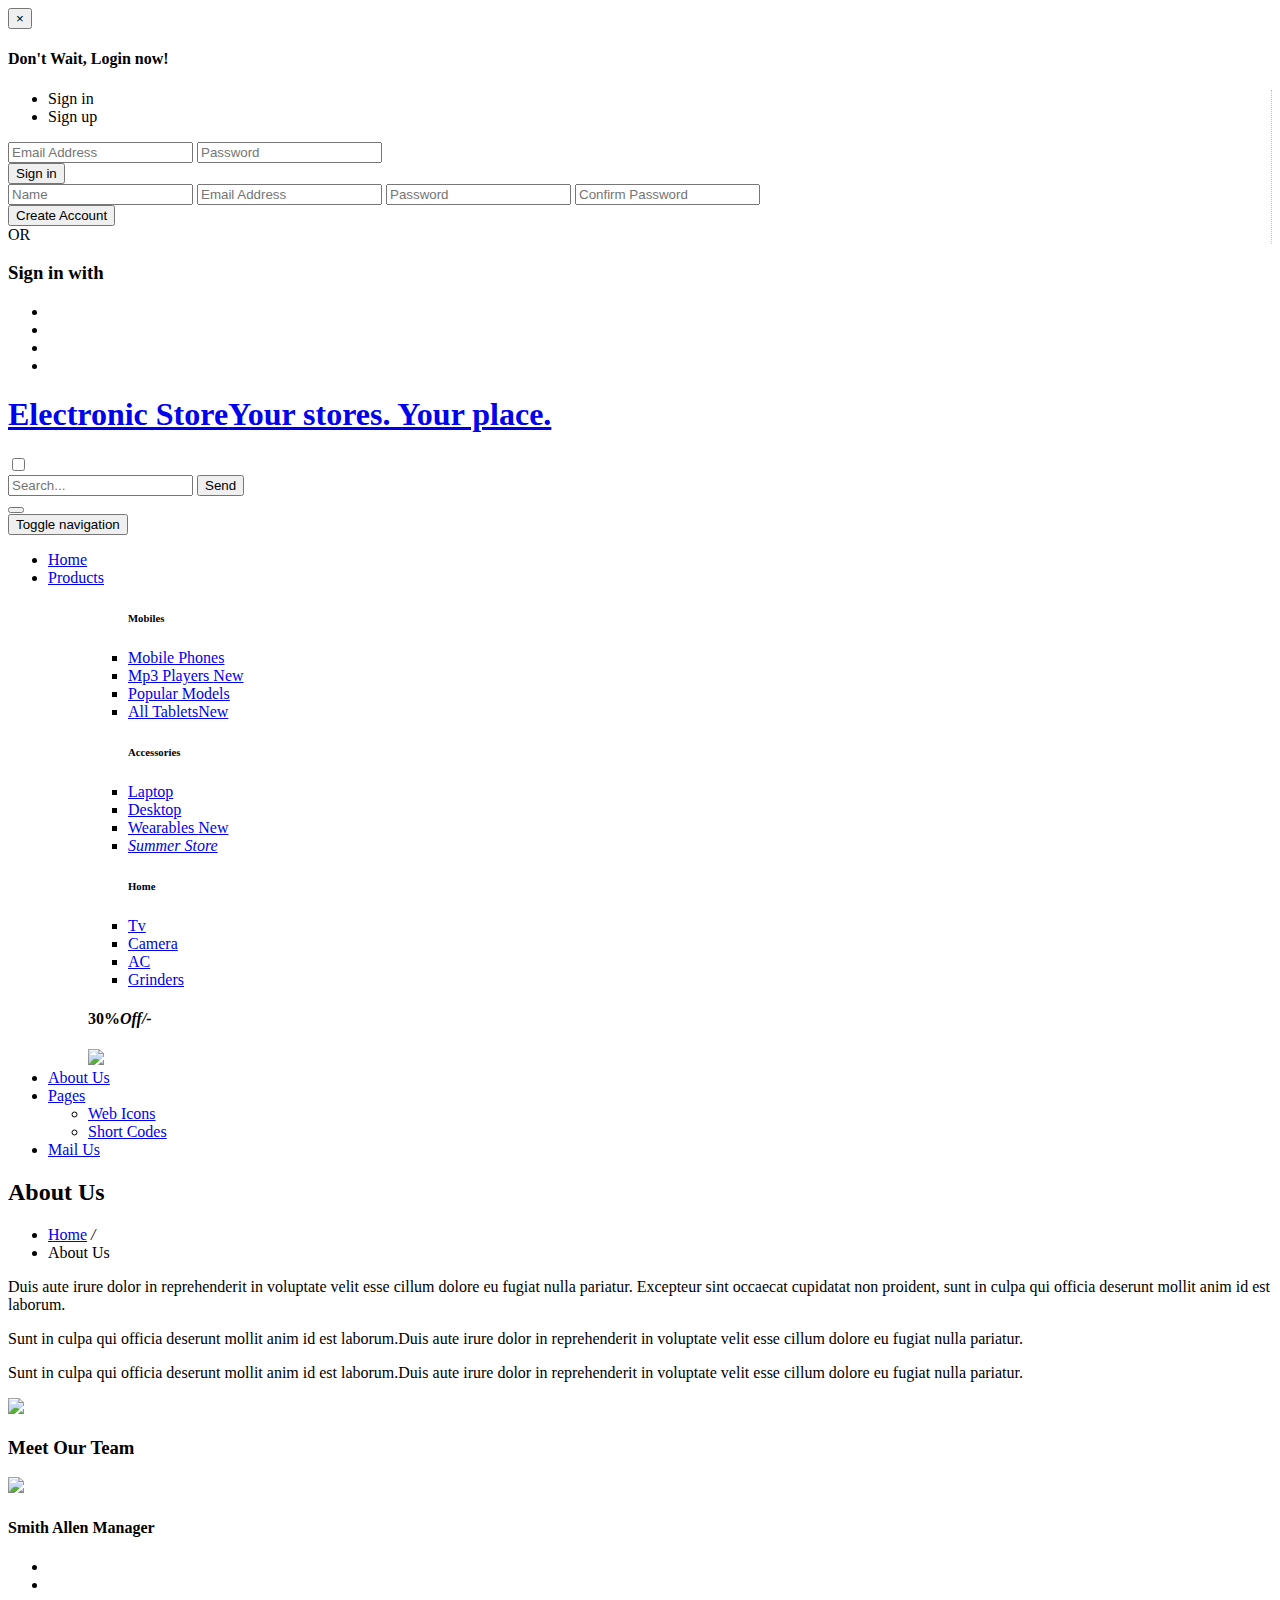
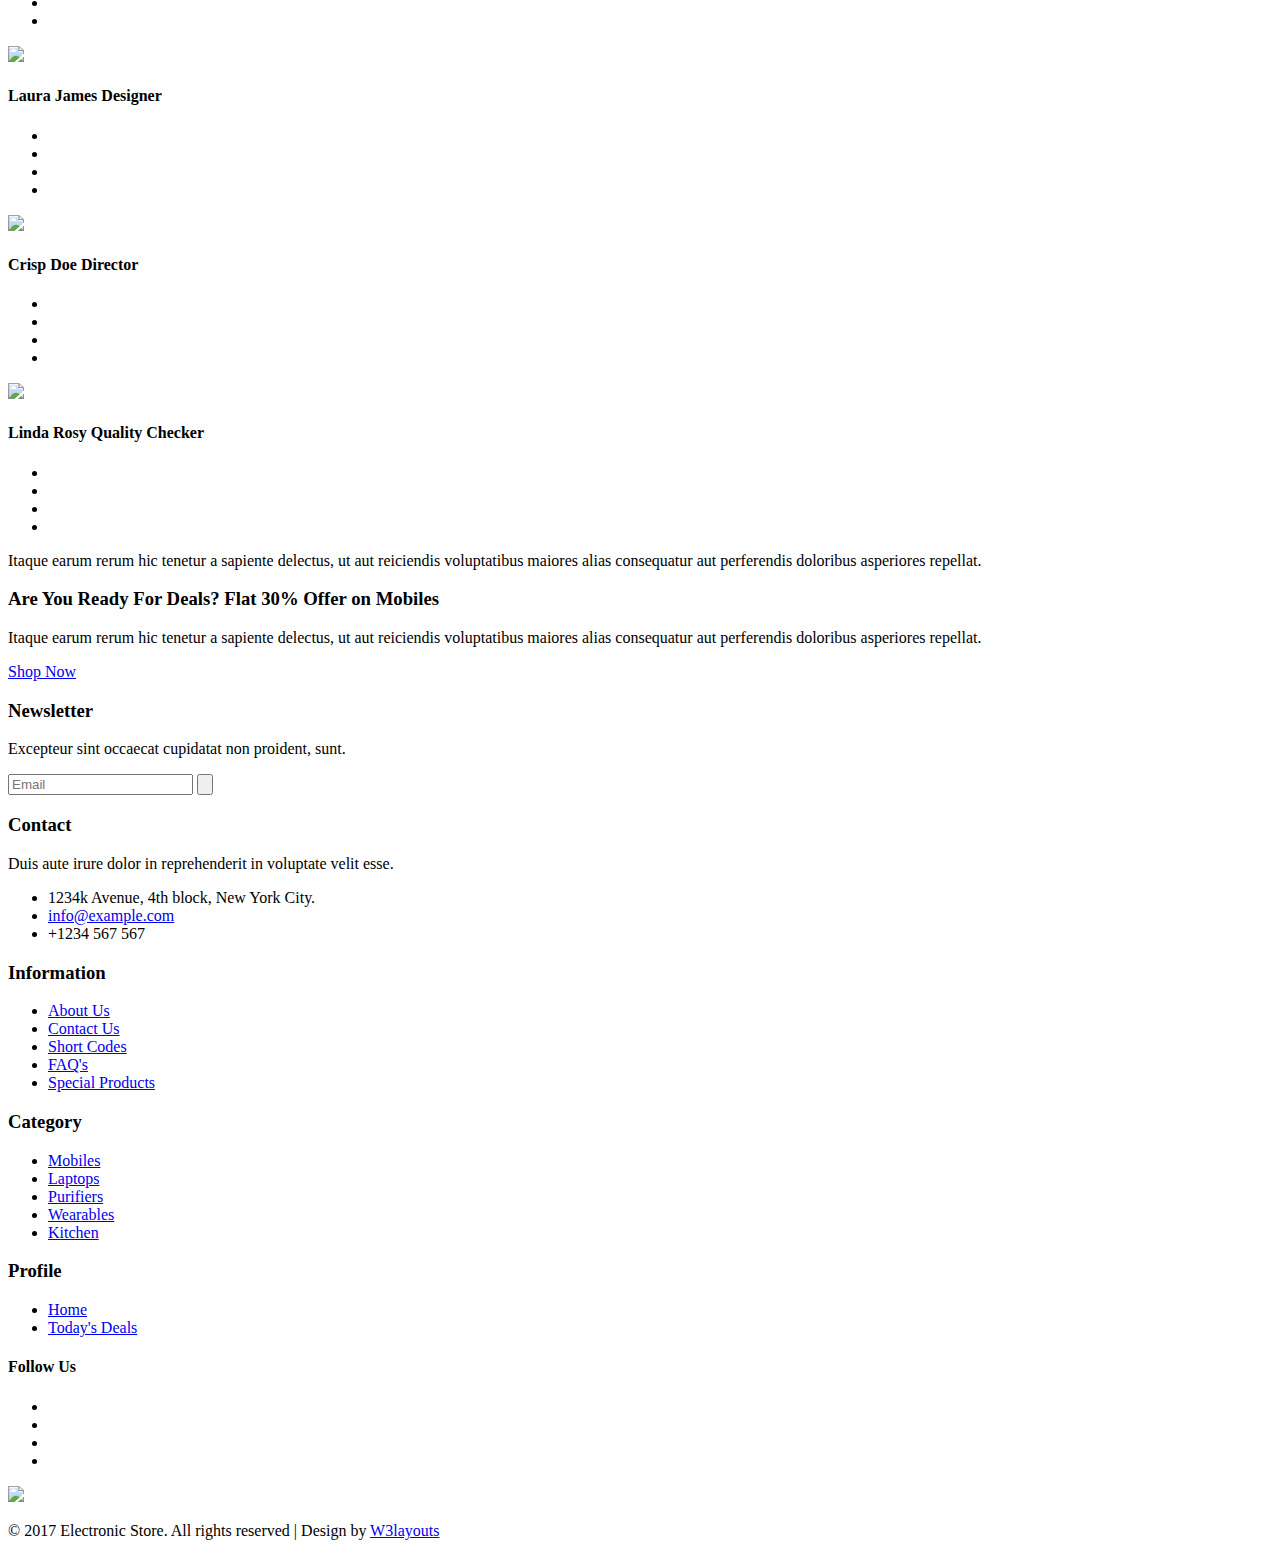
==== context/about.html @ ac3a95e2 "Update - 03" ====
<!--
Author: W3layouts
Author URL: http://w3layouts.com
License: Creative Commons Attribution 3.0 Unported
License URL: http://creativecommons.org/licenses/by/3.0/
-->
<!DOCTYPE html>
<html lang="en">
<head>
<title>Electronic Store a Ecommerce Online Shopping Category Bootstrap Responsive Website Template | About :: w3layouts</title>
<!-- for-mobile-apps -->
<meta name="viewport" content="width=device-width, initial-scale=1">
<meta http-equiv="Content-Type" content="text/html; charset=utf-8" />
<meta name="keywords" content="Electronic Store Responsive web template, Bootstrap Web Templates, Flat Web Templates, Android Compatible web template, 
	SmartPhone Compatible web template, free web designs for Nokia, Samsung, LG, SonyEricsson, Motorola web design" />
<script type="application/x-javascript"> addEventListener("load", function() { setTimeout(hideURLbar, 0); }, false);
	function hideURLbar(){ window.scrollTo(0,1); } </script>
<!-- //for-mobile-apps -->
<!-- Custom Theme files -->
<link href="css/bootstrap.css" rel="stylesheet" type="text/css" media="all" />
<link href="css/style.css" rel="stylesheet" type="text/css" media="all" /> 
<!-- //Custom Theme files -->
<!-- font-awesome icons -->
<link href="css/font-awesome.css" rel="stylesheet"> 
<!-- //font-awesome icons -->
<!-- js -->
<script src="js/jquery.min.js"></script> 
<!-- //js -->  
<!-- web fonts --> 
<link href='//fonts.googleapis.com/css?family=Glegoo:400,700' rel='stylesheet' type='text/css'>
<link href='//fonts.googleapis.com/css?family=Open+Sans:400,300,300italic,400italic,600,600italic,700,700italic,800,800italic' rel='stylesheet' type='text/css'>
<!-- //web fonts --> 
<!-- for bootstrap working -->
<script type="text/javascript" src="js/bootstrap-3.1.1.min.js"></script>
<!-- //for bootstrap working -->
<!-- start-smooth-scrolling -->
<script type="text/javascript">
	jQuery(document).ready(function($) {
		$(".scroll").click(function(event){		
			event.preventDefault();
			$('html,body').animate({scrollTop:$(this.hash).offset().top},1000);
		});
	});
</script>
<!-- //end-smooth-scrolling --> 
</head> 
<body> 
	<!-- header modal -->
	<div class="modal fade" id="myModal88" tabindex="-1" role="dialog" aria-labelledby="myModal88"
		aria-hidden="true">
		<div class="modal-dialog modal-lg">
			<div class="modal-content">
				<div class="modal-header">
					<button type="button" class="close" data-dismiss="modal" aria-hidden="true">
						&times;</button>
					<h4 class="modal-title" id="myModalLabel">Don't Wait, Login now!</h4>
				</div>
				<div class="modal-body modal-body-sub">
					<div class="row">
						<div class="col-md-8 modal_body_left modal_body_left1" style="border-right: 1px dotted #C2C2C2;padding-right:3em;">
							<div class="sap_tabs">	
								<div id="horizontalTab" style="display: block; width: 100%; margin: 0px;">
									<ul>
										<li class="resp-tab-item" aria-controls="tab_item-0"><span>Sign in</span></li>
										<li class="resp-tab-item" aria-controls="tab_item-1"><span>Sign up</span></li>
									</ul>		
									<div class="tab-1 resp-tab-content" aria-labelledby="tab_item-0">
										<div class="facts">
											<div class="register">
												<form action="#" method="post">			
													<input name="Email" placeholder="Email Address" type="text" required="">						
													<input name="Password" placeholder="Password" type="password" required="">										
													<div class="sign-up">
														<input type="submit" value="Sign in"/>
													</div>
												</form>
											</div>
										</div> 
									</div>	 
									<div class="tab-2 resp-tab-content" aria-labelledby="tab_item-1">
										<div class="facts">
											<div class="register">
												<form action="#" method="post">			
													<input placeholder="Name" name="Name" type="text" required="">
													<input placeholder="Email Address" name="Email" type="email" required="">	
													<input placeholder="Password" name="Password" type="password" required="">	
													<input placeholder="Confirm Password" name="Password" type="password" required="">
													<div class="sign-up">
														<input type="submit" value="Create Account"/>
													</div>
												</form>
											</div>
										</div>
									</div> 			        					            	      
								</div>	
							</div>
							<script src="js/easyResponsiveTabs.js" type="text/javascript"></script>
							<script type="text/javascript">
								$(document).ready(function () {
									$('#horizontalTab').easyResponsiveTabs({
										type: 'default', //Types: default, vertical, accordion           
										width: 'auto', //auto or any width like 600px
										fit: true   // 100% fit in a container
									});
								});
							</script>
							<div id="OR" class="hidden-xs">OR</div>
						</div>
						<div class="col-md-4 modal_body_right modal_body_right1">
							<div class="row text-center sign-with">
								<div class="col-md-12">
									<h3 class="other-nw">Sign in with</h3>
								</div>
								<div class="col-md-12">
									<ul class="social">
										<li class="social_facebook"><a href="#" class="entypo-facebook"></a></li>
										<li class="social_dribbble"><a href="#" class="entypo-dribbble"></a></li>
										<li class="social_twitter"><a href="#" class="entypo-twitter"></a></li>
										<li class="social_behance"><a href="#" class="entypo-behance"></a></li>
									</ul>
								</div>
							</div>
						</div>
					</div>
				</div>
			</div>
		</div>
	</div> 
	<!-- header modal -->
	<!-- header -->
	<div class="header" id="home1">
		<div class="container">
			<div class="w3l_login">
				<a href="#" data-toggle="modal" data-target="#myModal88"><span class="glyphicon glyphicon-user" aria-hidden="true"></span></a>
			</div>
			<div class="w3l_logo">
				<h1><a href="index.html">Electronic Store<span>Your stores. Your place.</span></a></h1>
			</div>
			<div class="search">
				<input class="search_box" type="checkbox" id="search_box">
				<label class="icon-search" for="search_box"><span class="glyphicon glyphicon-search" aria-hidden="true"></span></label>
				<div class="search_form">
					<form action="#" method="post">
						<input type="text" name="Search" placeholder="Search...">
						<input type="submit" value="Send">
					</form>
				</div>
			</div>
			<div class="cart cart box_1"> 
				<form action="#" method="post" class="last"> 
					<input type="hidden" name="cmd" value="_cart" />
					<input type="hidden" name="display" value="1" />
					<button class="w3view-cart" type="submit" name="submit" value=""><i class="fa fa-cart-arrow-down" aria-hidden="true"></i></button>
				</form>   
			</div>  
		</div>
	</div>
	<!-- //header -->
	<!-- navigation -->
	<div class="navigation">
		<div class="container">
			<nav class="navbar navbar-default">
				<!-- Brand and toggle get grouped for better mobile display -->
				<div class="navbar-header nav_2">
					<button type="button" class="navbar-toggle collapsed navbar-toggle1" data-toggle="collapse" data-target="#bs-megadropdown-tabs">
						<span class="sr-only">Toggle navigation</span>
						<span class="icon-bar"></span>
						<span class="icon-bar"></span>
						<span class="icon-bar"></span>
					</button>
				</div> 
				<div class="collapse navbar-collapse" id="bs-megadropdown-tabs">
					<ul class="nav navbar-nav">
						<li><a href="index.html">Home</a></li>	
						<!-- Mega Menu -->
						<li class="dropdown">
							<a href="#" class="dropdown-toggle" data-toggle="dropdown">Products <b class="caret"></b></a>
							<ul class="dropdown-menu multi-column columns-3">
								<div class="row">
									<div class="col-sm-3">
										<ul class="multi-column-dropdown">
											<h6>Mobiles</h6>
											<li><a href="products.html">Mobile Phones</a></li>
											<li><a href="products.html">Mp3 Players <span>New</span></a></li> 
											<li><a href="products.html">Popular Models</a></li>
											<li><a href="products.html">All Tablets<span>New</span></a></li>
										</ul>
									</div>
									<div class="col-sm-3">
										<ul class="multi-column-dropdown">
											<h6>Accessories</h6>
											<li><a href="products1.html">Laptop</a></li>
											<li><a href="products1.html">Desktop</a></li>
											<li><a href="products1.html">Wearables <span>New</span></a></li>
											<li><a href="products1.html"><i>Summer Store</i></a></li>
										</ul>
									</div>
									<div class="col-sm-2">
										<ul class="multi-column-dropdown">
											<h6>Home</h6>
											<li><a href="products2.html">Tv</a></li>
											<li><a href="products2.html">Camera</a></li>
											<li><a href="products2.html">AC</a></li>
											<li><a href="products2.html">Grinders</a></li>
										</ul>
									</div>
									<div class="col-sm-4">
										<div class="w3ls_products_pos">
											<h4>30%<i>Off/-</i></h4>
											<img src="images/1.jpg" alt=" " class="img-responsive" />
										</div>
									</div>
									<div class="clearfix"></div>
								</div>
							</ul>
						</li>
						<li><a href="about.html" class="act">About Us</a></li> 
						<li class="w3pages"><a href="#" class="dropdown-toggle" data-toggle="dropdown" role="button" aria-haspopup="true" aria-expanded="false">Pages <span class="caret"></span></a>
							<ul class="dropdown-menu">
								<li><a href="icons.html">Web Icons</a></li>
								<li><a href="codes.html">Short Codes</a></li>     
							</ul>
						</li>  
						<li><a href="mail.html">Mail Us</a></li>
					</ul>
				</div>
			</nav>
		</div>
	</div>
	<!-- //navigation -->
	<!-- banner -->
	<div class="banner banner10">
		<div class="container">
			<h2>About Us</h2>
		</div>
	</div>
	<!-- //banner -->   
	<!-- breadcrumbs -->
	<div class="breadcrumb_dress">
		<div class="container">
			<ul>
				<li><a href="index.html"><span class="glyphicon glyphicon-home" aria-hidden="true"></span> Home</a> <i>/</i></li>
				<li>About Us</li>
			</ul>
		</div>
	</div>
	<!-- //breadcrumbs --> 
	<!-- about -->
	<div class="about">
		<div class="container">	
			<div class="w3ls_about_grids">
				<div class="col-md-6 w3ls_about_grid_left">
					<p>Duis aute irure dolor in reprehenderit in voluptate velit esse 
						cillum dolore eu fugiat nulla pariatur. Excepteur sint occaecat 
						cupidatat non proident, sunt in culpa qui officia deserunt mollit 
						anim id est laborum.</p>
					<div class="col-xs-2 w3ls_about_grid_left1">
						<span class="glyphicon glyphicon-new-window" aria-hidden="true"></span>
					</div>
					<div class="col-xs-10 w3ls_about_grid_left2">
						<p>Sunt in culpa qui officia deserunt mollit 
							anim id est laborum.Duis aute irure dolor in reprehenderit in voluptate velit esse 
						cillum dolore eu fugiat nulla pariatur.</p>
					</div>
					<div class="clearfix"> </div>
					<div class="col-xs-2 w3ls_about_grid_left1">
						<span class="glyphicon glyphicon-flash" aria-hidden="true"></span>
					</div>
					<div class="col-xs-10 w3ls_about_grid_left2">
						<p>Sunt in culpa qui officia deserunt mollit 
							anim id est laborum.Duis aute irure dolor in reprehenderit in voluptate velit esse 
						cillum dolore eu fugiat nulla pariatur.</p>
					</div>
					<div class="clearfix"> </div>
				</div>
				<div class="col-md-6 w3ls_about_grid_right">
					<img src="images/52.jpg" alt=" " class="img-responsive" />
				</div>
				<div class="clearfix"> </div>
			</div>
		</div>
	</div>
	<!-- //about --> 
	<!-- team -->
	<div class="team">
		<div class="container">
			<h3>Meet Our Team</h3>
			<div class="wthree_team_grids">
				<div class="col-md-3 wthree_team_grid">
					<img src="images/t4.png" alt=" " class="img-responsive" />
					<h4>Smith Allen <span>Manager</span></h4>
					<div class="agileits_social_button">
						<ul>
							<li><a href="#" class="facebook"> </a></li>
							<li><a href="#" class="twitter"> </a></li>
							<li><a href="#" class="google"> </a></li>
							<li><a href="#" class="pinterest"> </a></li>
						</ul>
					</div>
				</div>
				<div class="col-md-3 wthree_team_grid">
					<img src="images/t5.png" alt=" " class="img-responsive" />
					<h4>Laura James <span>Designer</span></h4>
					<div class="agileits_social_button">
						<ul>
							<li><a href="#" class="facebook"> </a></li>
							<li><a href="#" class="twitter"> </a></li>
							<li><a href="#" class="google"> </a></li>
							<li><a href="#" class="pinterest"> </a></li>
						</ul>
					</div>
				</div>
				<div class="col-md-3 wthree_team_grid">
					<img src="images/t6.png" alt=" " class="img-responsive" />
					<h4>Crisp Doe <span>Director</span></h4>
					<div class="agileits_social_button">
						<ul>
							<li><a href="#" class="facebook"> </a></li>
							<li><a href="#" class="twitter"> </a></li>
							<li><a href="#" class="google"> </a></li>
							<li><a href="#" class="pinterest"> </a></li>
						</ul>
					</div>
				</div>
				<div class="col-md-3 wthree_team_grid">
					<img src="images/t7.png" alt=" " class="img-responsive" />
					<h4>Linda Rosy <span>Quality Checker</span></h4>
					<div class="agileits_social_button">
						<ul>
							<li><a href="#" class="facebook"> </a></li>
							<li><a href="#" class="twitter"> </a></li>
							<li><a href="#" class="google"> </a></li>
							<li><a href="#" class="pinterest"> </a></li>
						</ul>
					</div>
				</div>
				<div class="clearfix"> </div>
				<p>Itaque earum rerum hic tenetur a sapiente delectus, ut aut reiciendis 
					voluptatibus maiores alias consequatur aut perferendis doloribus asperiores 
					repellat.</p>
			</div>
		</div>
	</div>
	<!-- //team -->
	<!-- team-bottom -->
	<div class="team-bottom">
		<div class="container">
			<h3>Are You Ready For Deals? Flat <span>30% Offer </span>on Mobiles</h3>
			<p>Itaque earum rerum hic tenetur a sapiente delectus, ut aut reiciendis 
				voluptatibus maiores alias consequatur aut perferendis doloribus asperiores 
				repellat.</p>
			<a href="products.html">Shop Now</a>
		</div>
	</div>
	<!-- //team-bottom -->
	<!-- newsletter -->
	<div class="newsletter">
		<div class="container">
			<div class="col-md-6 w3agile_newsletter_left">
				<h3>Newsletter</h3>
				<p>Excepteur sint occaecat cupidatat non proident, sunt.</p>
			</div>
			<div class="col-md-6 w3agile_newsletter_right">
				<form action="#" method="post">
					<input type="email" name="Email" placeholder="Email" required="">
					<input type="submit" value="" />
				</form>
			</div>
			<div class="clearfix"> </div>
		</div>
	</div>
	<!-- //newsletter -->
	<!-- footer -->
	<div class="footer">
		<div class="container">
			<div class="w3_footer_grids">
				<div class="col-md-3 w3_footer_grid">
					<h3>Contact</h3>
					<p>Duis aute irure dolor in reprehenderit in voluptate velit esse.</p>
					<ul class="address">
						<li><i class="glyphicon glyphicon-map-marker" aria-hidden="true"></i>1234k Avenue, 4th block, <span>New York City.</span></li>
						<li><i class="glyphicon glyphicon-envelope" aria-hidden="true"></i><a href="mailto:info@example.com">info@example.com</a></li>
						<li><i class="glyphicon glyphicon-earphone" aria-hidden="true"></i>+1234 567 567</li>
					</ul>
				</div>
				<div class="col-md-3 w3_footer_grid">
					<h3>Information</h3>
					<ul class="info"> 
						<li><a href="about.html">About Us</a></li>
						<li><a href="mail.html">Contact Us</a></li>
						<li><a href="codes.html">Short Codes</a></li>
						<li><a href="faq.html">FAQ's</a></li>
						<li><a href="products.html">Special Products</a></li>
					</ul>
				</div>
				<div class="col-md-3 w3_footer_grid">
					<h3>Category</h3>
					<ul class="info"> 
						<li><a href="products.html">Mobiles</a></li>
						<li><a href="products1.html">Laptops</a></li>
						<li><a href="products.html">Purifiers</a></li>
						<li><a href="products1.html">Wearables</a></li>
						<li><a href="products2.html">Kitchen</a></li>
					</ul>
				</div>
				<div class="col-md-3 w3_footer_grid">
					<h3>Profile</h3>
					<ul class="info"> 
						<li><a href="index.html">Home</a></li>
						<li><a href="products.html">Today's Deals</a></li>
					</ul>
					<h4>Follow Us</h4>
					<div class="agileits_social_button">
						<ul>
							<li><a href="#" class="facebook"> </a></li>
							<li><a href="#" class="twitter"> </a></li>
							<li><a href="#" class="google"> </a></li>
							<li><a href="#" class="pinterest"> </a></li>
						</ul>
					</div>
				</div>
				<div class="clearfix"> </div>
			</div>
		</div>
		<div class="footer-copy">
			<div class="footer-copy1">
				<div class="footer-copy-pos">
					<a href="#home1" class="scroll"><img src="images/arrow.png" alt=" " class="img-responsive" /></a>
				</div>
			</div>
			<div class="container">
				<p>&copy; 2017 Electronic Store. All rights reserved | Design by <a href="http://w3layouts.com/">W3layouts</a></p>
			</div>
		</div>
	</div>
	<!-- //footer -->  
	<!-- cart-js -->
	<script src="js/minicart.js"></script>
	<script>
        w3ls.render();

        w3ls.cart.on('w3sb_checkout', function (evt) {
        	var items, len, i;

        	if (this.subtotal() > 0) {
        		items = this.items();

        		for (i = 0, len = items.length; i < len; i++) { 
        		}
        	}
        });
    </script>  
	<!-- //cart-js --> 
</body>
</html>
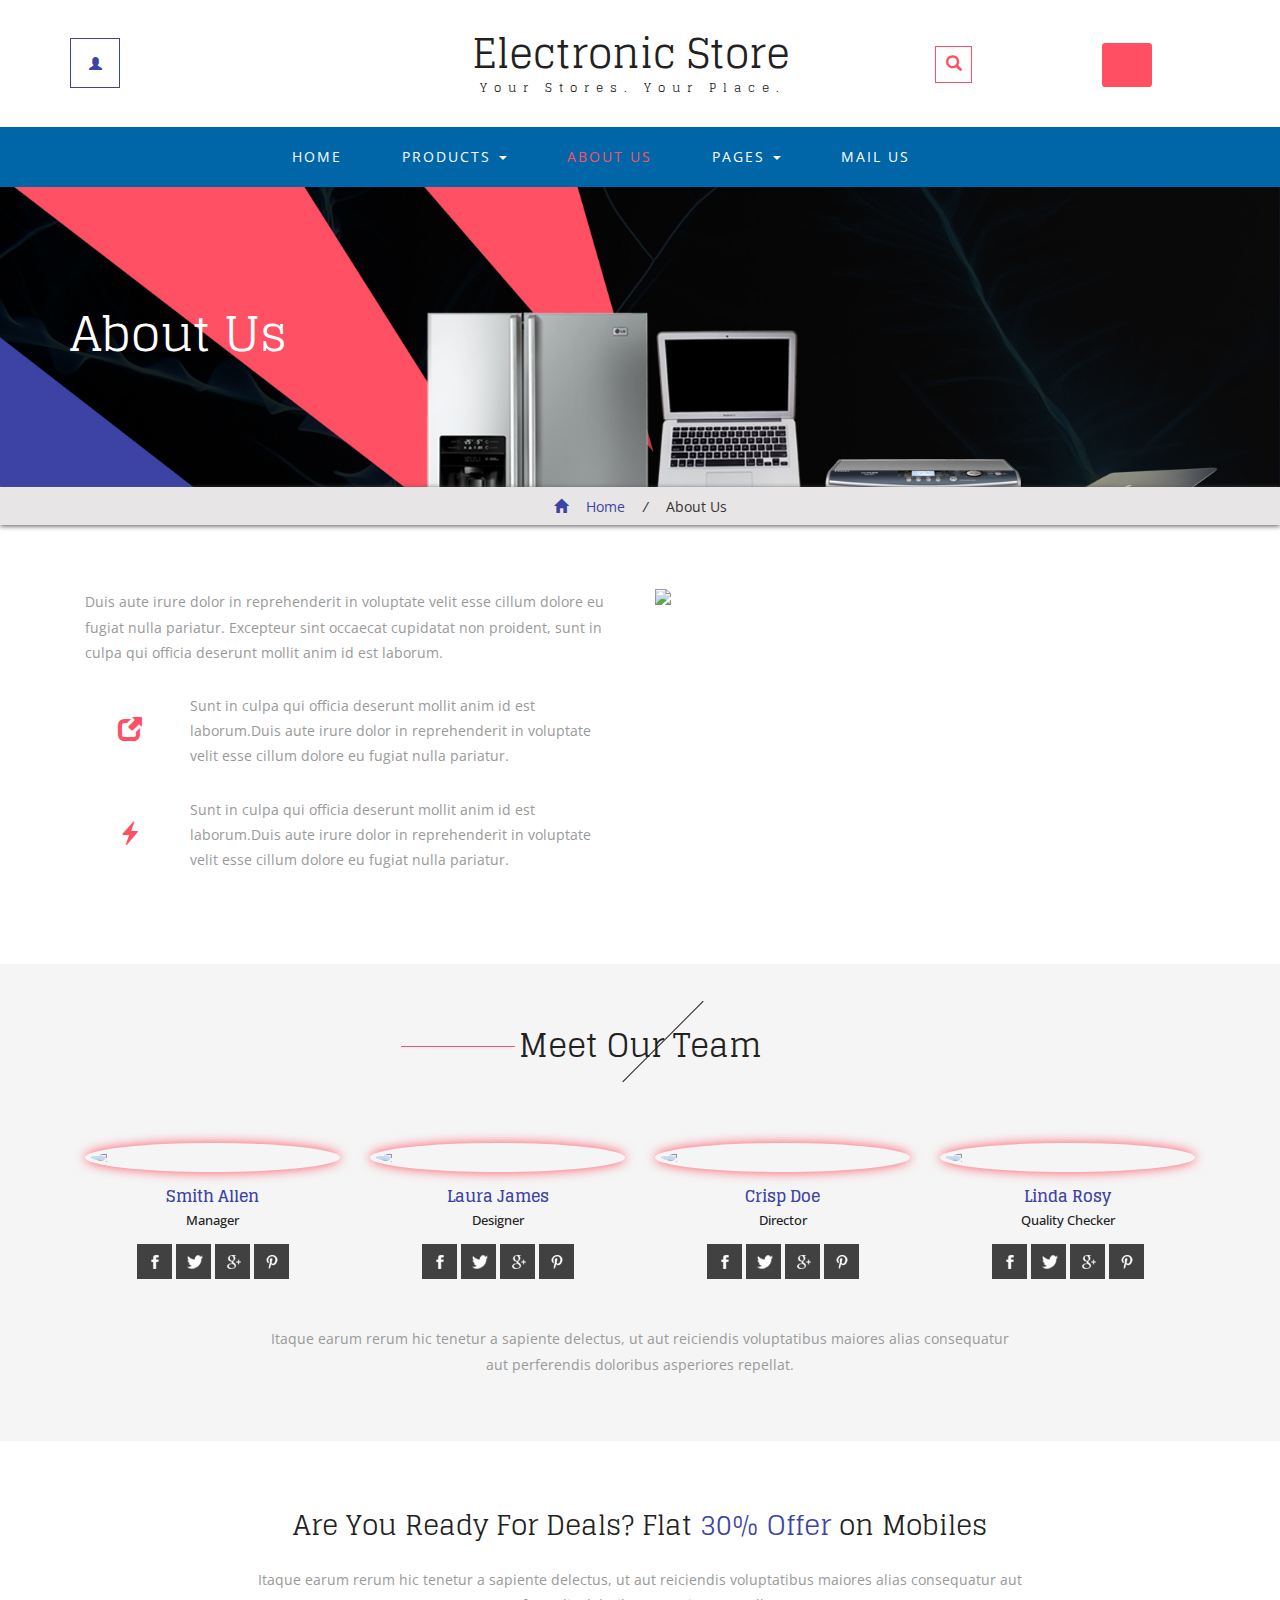
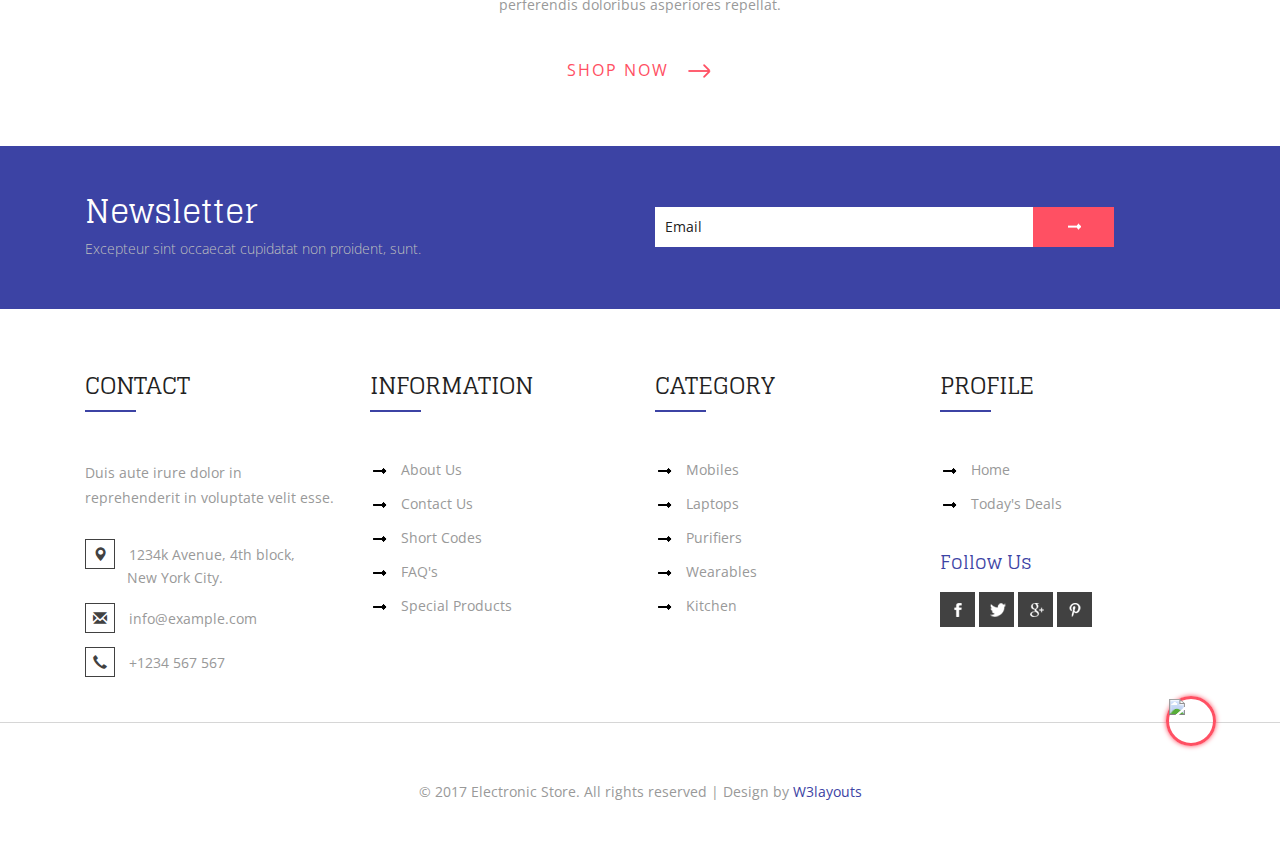
==== commit b54270d5: "Update 04" ====
--- a/context/about.html
+++ b/context/about.html
@@ -17,14 +17,14 @@
 	function hideURLbar(){ window.scrollTo(0,1); } </script>
 <!-- //for-mobile-apps -->
 <!-- Custom Theme files -->
-<link href="css/bootstrap.css" rel="stylesheet" type="text/css" media="all" />
-<link href="css/style.css" rel="stylesheet" type="text/css" media="all" /> 
+<link href="../css/bootstrap.css" rel="stylesheet" type="text/css" media="all" />
+<link href="../css/style.css" rel="stylesheet" type="text/css" media="all" /> 
 <!-- //Custom Theme files -->
 <!-- font-awesome icons -->
 <link href="css/font-awesome.css" rel="stylesheet"> 
 <!-- //font-awesome icons -->
 <!-- js -->
-<script src="js/jquery.min.js"></script> 
+<script src="../js/jquery.min.js"></script> 
 <!-- //js -->  
 <!-- web fonts --> 
 <link href='//fonts.googleapis.com/css?family=Glegoo:400,700' rel='stylesheet' type='text/css'>
@@ -134,7 +134,7 @@
 				<a href="#" data-toggle="modal" data-target="#myModal88"><span class="glyphicon glyphicon-user" aria-hidden="true"></span></a>
 			</div>
 			<div class="w3l_logo">
-				<h1><a href="index.html">Electronic Store<span>Your stores. Your place.</span></a></h1>
+				<h1><a href="../index.html">Electronic Store<span>Your stores. Your place.</span></a></h1>
 			</div>
 			<div class="search">
 				<input class="search_box" type="checkbox" id="search_box">
--- a/css/style.css
+++ b/css/style.css
@@ -0,0 +1,5004 @@
+/*--
+Author: W3layouts
+Author URL: http://w3layouts.com
+License: Creative Commons Attribution 3.0 Unported
+License URL: http://creativecommons.org/licenses/by/3.0/
+--*/
+html, body{
+    font-size: 100%;
+	background:	#fff;
+	font-family:'Open Sans', sans-serif;
+}
+p{
+	margin:0;
+	font-size:14px;
+}
+h1,h2,h3,h4,h5,h6{
+	font-family: 'Glegoo', serif;
+	margin:0;
+}
+ul,label{
+	margin:0;
+	padding:0;
+}
+body a:hover{
+	text-decoration:none;
+}
+/*-- header --*/
+input[type="submit"],.panel-body ul li a,.checkout-right-basket a,.additional_info_sub_grid_right a,.panel_bottom li a,.panel-title a,.breadcrumb_dress ul li a,.multi-column-dropdown li a,.footer-copy p a,.w3_footer_grid ul li a,.agileinfo_banner_bottom1_grid_left a,.navbar-default .navbar-nav > li > a,.simpleCart_shelfItem p a,.agile_ecommerce_tab_left h5 a,.w3_hs_bottom ul li a,.team-bottom a{
+	transition:.5s ease-in-out;
+	-webkit-transition:.5s ease-in-out;
+	-moz-transition:.5s ease-in-out;
+	-o-transition:.5s ease-in-out;
+}
+.header {
+    padding: 2em 0 0;
+}
+
+
+/* .div_mit_background{
+	margin-right: center;
+    margin-left: center;
+    
+    width: 1200px;
+    
+    background-image: url('https://www.minhaoperadora.com.br/wp-content/uploads/2019/11/Telef%C3%B4nica-Vivo-vende-1.jpg');
+    height: 200px;
+} */
+
+
+.w3l_login{
+	float:left;
+}
+.w3l_logo{
+	float:left;
+	margin-left:22em;
+}
+.w3l_logo h1 a{
+	font-size:1.1em;
+	color:#212121;
+	text-decoration:none;
+}
+.w3l_logo h1 a span {
+    display: block;
+    font-size: .3em;
+    text-transform: capitalize;
+    letter-spacing: 7px;
+    padding-left: 4px;
+    text-align: center;
+    margin-top: 0.5em;
+}
+.w3l_login a {
+    font-size: .8em;
+    color: #3c43a4;
+    width: 50px;
+    height: 50px;
+    display: block;
+    text-align: center;
+    border: 1px solid #3c43a4;
+	margin-top: 0.5em;
+}
+.w3l_login a span{
+	top:1.3em;
+}
+a.act {
+    color:#ff5063 !important;
+}
+/*-- search --*/
+.search{
+	position: relative;
+    display: inline-block;
+    float: left;
+    margin:0.8em 0 0 8em;
+}
+label.icon-search {
+    color: #212121;
+	cursor: pointer;
+}
+.search_form{
+	position:absolute;
+	z-index:9999;
+	right:0;
+	top:15px;
+	overflow: hidden;
+	width: 20px;
+	height:0px;
+	background:#212121;
+	transition: height 0.2s ease-out 0.5s , top 0.2s ease-out 0.5s, padding 0.2s ease-out 0.5s, width 0.3s ease-out 0.2s;
+	-webkit-transition: height 0.2s ease-out 0.5s , top 0.2s ease-out 0.5s, padding 0.2s ease-out 0.5s, width 0.3s ease-out 0.2s;
+}
+.search_form form{
+	opacity:0;
+	transition:all 0.3s ease-out;
+	-webkit-transition:all 0.3s ease-out;
+}
+.search_form input[type='text']{
+	width: 380px;
+    padding: 10px;
+    outline: none;
+    font-size: 14px;
+    color:#fff;
+    border: 1px solid #999;
+    background: none;
+}
+.search_form input[type='text']::-webkit-input-placeholder{
+	color:#fff !important;
+}
+.search_form input[type='submit']{
+    outline: none;
+    background: none;
+    display: inline-block;
+    color: #fff;
+    font-size: 14px;
+    border: 1px solid #999;
+    text-transform: uppercase;
+    padding: 10px 28px;
+}
+.search_form input[type='submit']:hover{
+	background:#fff;
+	border:1px solid #fff;
+	color:#212121;
+}
+.search_box{
+	visibility: hidden;
+}
+.search_box:checked~.search_form{
+    width: 500px;
+    height: 62px;
+    padding: 10px;
+    top: 44px;
+	transition: height 0.2s ease-out, top 0.2s ease-out, padding 0.2s ease-out, 0.3s width ease-out 0.2s;
+	-webkit-transition: height 0.2s ease-out, top 0.2s ease-out, padding 0.2s ease-out, 0.3s width ease-out 0.2s;
+}
+.search_box:checked~.search_form form{
+	opacity:1;
+	transition:0.3s all ease-out 0.5s;
+	-webkit-transition:0.3s all ease-out 0.5s;
+}
+label.icon-search span {
+    color: #ff5063;
+    border: 1px solid;
+    padding: .6em;
+}
+/*-- //search --*/
+.box_1 {
+	float: right;
+	margin-top: 10px;
+}
+.box_1 a {
+  color:#3c43a4;
+  font-size: 1em;
+  margin: 0;
+}
+.total {
+  display: inline-block;
+  vertical-align: middle;
+}
+.box_1 a img {
+  margin: 3px 0 0 0px;
+}
+.box_1 p {
+	margin: 0;
+    color: #999;
+    font-size: 14px;
+}
+a.simpleCart_empty {
+	color:#212121;
+    font-size: 13px;
+    text-decoration: none;
+    text-align: right;
+    display: block;
+}
+.w3view-cart {
+    background: #ff5063;
+    border: none;
+    -o-border-radius: 7%;
+    -ms-border-radius: 7%;
+    -moz-border-radius: 7%;
+    -webkit-border-radius: 7%;
+    border-radius: 7%;
+    width: 50px;
+    height: 44px;
+    text-align: center;
+    outline: none;
+    position: fixed;
+    right: 14%;
+	z-index: 999
+}
+.w3view-cart i.fa {
+    font-size: 1.8em;
+    color: #ffffff;
+    vertical-align: middle;
+}
+/*-- //header --*/ 
+/*-- cart-css --*/ 
+#w3lssbmincart form {
+    position: relative;
+    padding: 1em;
+    background: #fbfbfb;
+	-webkit-border-radius: 4px;
+	-moz-border-radius: 4px;
+	-o-border-radius: 4px;
+	-ms-border-radius: 4px;
+    border-radius: 4px;
+    color: #333;
+	-webkit-box-shadow: 0px 0px 5px 2px #9a9a9a;
+	-moz-box-shadow: 0px 0px 5px 2px #9a9a9a;
+	-o-box-shadow: 0px 0px 5px 2px #9a9a9a;
+	-ms-box-shadow: 0px 0px 5px 2px #9a9a9a;
+    box-shadow: 0px 0px 5px 2px #9a9a9a;
+}
+#w3lssbmincart form  ul {
+    overflow-y: scroll;
+    max-height: 300px;
+}
+#w3lssbmincart {
+    display: none;
+    position: fixed;
+    left: 68%;
+    top:16%;
+	width: 420px;
+} 
+.sbmincart-showing #w3lssbmincart {
+    display: block;
+    z-index: 9999; 
+    -webkit-animation: zoomIn .3s ease;
+	-moz-animation: zoomIn .3s ease;
+	-o-animation: zoomIn .3s ease;
+	-ms-animation: zoomIn .3s ease;
+	animation: zoomIn .3s ease;
+}
+#w3lssbmincart form.sbmincart-empty {    font-size: 16px;    font-weight: bold;}
+#w3lssbmincart ul {    clear: both;    float: left;    width: 100%;    margin: 5px 0 20px;    padding: 1em;    list-style-type: none;    background: #fff;    border: 1px solid #ccc;    border-radius: 4px;    box-shadow: 1px 1px 3px rgba(0, 0, 0, 0.2);}
+#w3lssbmincart .sbmincart-empty ul {    display: none;}
+#w3lssbmincart .sbmincart-closer {
+    float: right;
+    margin:-8px -10px 0;
+    padding: 0 10px;
+    background: 0;
+    border: 0;
+    font-size: 25px;
+    cursor: pointer;
+    font-weight: bold;
+    outline: none;
+}
+#w3lssbmincart .sbmincart-item {
+    clear: left;
+    padding: 7px 0;
+    min-height: 35px;
+	font-size: 0.85em;
+}
+#w3lssbmincart .sbmincart-item + .sbmincart-item {    border-top: 1px solid #f2f2f2;}
+#w3lssbmincart .sbmincart-item a {    color: #333;    text-decoration: none;}
+#w3lssbmincart .sbmincart-details-name {    float: left;    width: 62%;}
+#w3lssbmincart .sbmincart-details-quantity {    float: left;    width: 15%;}
+#w3lssbmincart .sbmincart-details-remove {    float: left;    width: 7%;}
+#w3lssbmincart .sbmincart-details-price {    float: left;    width: 16%;    text-align: right;}
+#w3lssbmincart .sbmincart-attributes {
+    margin: 0;
+    padding: 0;
+    background: transparent;
+    border: 0;
+    border-radius: 0;
+    box-shadow: none;
+    color: #999;
+    font-size: 12px;
+    line-height: 22px;
+    overflow: inherit;
+    height: inherit;
+}
+#w3lssbmincart .sbmincart-attributes li {    display: inline;}
+#w3lssbmincart .sbmincart-attributes li:after {    content: ",";}
+#w3lssbmincart .sbmincart-attributes li:last-child:after {    content: "";}
+#w3lssbmincart .sbmincart-quantity {    width: 30px;    height: 18px;    padding: 2px 4px;    border: 1px solid #ccc;    border-radius: 4px;    box-shadow: inset 0 1px 1px rgba(0, 0, 0, 0.075);    font-size: 13px;    text-align: right;    transition: border linear 0.2s, box-shadow linear 0.2s;    -webkit-transition: border linear 0.2s, box-shadow linear 0.2s;    -moz-transition: border linear 0.2s, box-shadow linear 0.2s;}
+#w3lssbmincart .sbmincart-quantity:hover {    border-color: #0078C1;}
+#w3lssbmincart .sbmincart-quantity:focus {    border-color: #0078C1;    outline: 0;    box-shadow: inset 0 1px 1px rgba(0, 0, 0, 0.075), 0 0 3px rgba(0, 120, 193, 0.4);}
+#w3lssbmincart .sbmincart-remove {    width: 18px;    height: 19px;    margin: 2px 0 0;    padding: 0;    background: #b7b7b7;    border: 1px solid #a3a3a3;    border-radius: 3px;    color: #fff;    font-size: 13px;    opacity: 0.70;    cursor: pointer;}
+#w3lssbmincart .sbmincart-remove:hover {    opacity: 1;}
+#w3lssbmincart .sbmincart-footer {
+    clear: left;
+    text-align: center;
+	margin-right: 1.5em;
+    position: relative;
+}
+p.sbmincart-empty-text {
+    color: #f44336;
+    font-weight: 500;
+}
+#w3lssbmincart .sbmincart-subtotal {
+    bottom: 3px;
+    padding-left: 0;
+    font-size: 16px;
+    font-weight: bold;
+    display: block;
+    text-align: left;
+}
+#w3lssbmincart .sbmincart-submit {
+    margin-right: 6px;
+    padding: 0;
+    border: none;
+    color: #ff5063;
+    background: none;
+    outline: none;
+    font-size: 0.9em;
+    font-weight: 700;
+    position: absolute;
+    text-transform: uppercase;
+    right: 0;
+    top: 0;
+} 
+/* Let's get this party started */
+#w3lssbmincart form  ul::-webkit-scrollbar {
+    width: 5px;
+} 
+/* Track */
+#w3lssbmincart form  ul::-webkit-scrollbar-track { 
+	-webkit-box-shadow: inset 0 0 6px #999; 
+	-moz-box-shadow: inset 0 0 6px #999;
+	-o-box-shadow: inset 0 0 6px #999;
+	-ms-box-shadow: inset 0 0 6px #999; 
+	box-shadow: inset 0 0 6px #999; 
+	-webkit-border-radius: 10px;
+	-moz-border-radius: 10px;
+	-o-border-radius: 10px;
+	-ms-border-radius: 10px;
+	border-radius: 10px;
+} 
+/* Handle */
+#w3lssbmincart form  ul::-webkit-scrollbar-thumb {
+    -webkit-border-radius: 10px;
+	-moz-border-radius: 10px;
+	-o-border-radius: 10px;
+	-ms-border-radius: 10px;
+    border-radius: 10px;
+    background: #3c43a4; 
+	-moz-box-shadow: inset 0 0 6px #3c43a4;
+	-o-box-shadow: inset 0 0 6px #3c43a4; 
+	-ms-box-shadow: inset 0 0 6px #3c43a4; 
+    -webkit-box-shadow: inset 0 0 6px #3c43a4;
+	box-shadow: inset 0 0 6px #3c43a4; 	
+} 
+/*-- //cart-css --*/ 
+/*-- navigation --*/
+.navbar-default .navbar-nav > li > a {
+    color: #fff;
+	-webkit-transition:.5s all;
+	-moz-transition:.5s all; 
+	transition:.5s all;
+}
+.navbar-default .navbar-nav > .active > a, .navbar-default .navbar-nav > .active > a:hover, .navbar-default .navbar-nav > .active > a:focus {
+    background-color: transparent;
+}
+.navbar-default .navbar-collapse, .navbar-default .navbar-form {
+    border: none;
+}
+.nav .open > a, .nav .open > a:hover, .nav .open > a:focus {
+    color: #d8703f;
+}
+.navbar-default .navbar-nav > li > a:focus {
+    color: #ff5063 !important;
+}
+.navbar-default {
+    background: none;
+    border: none;
+}
+.navbar-collapse {
+    padding: 0;
+}
+ul.multi-column-dropdown h6 {
+    font-size: 1.5em; 
+    color:#3c43a4;
+    margin: 0 0 1em;
+    padding-bottom: 1em;
+    border-bottom: 1px solid #E4E4E4;
+    text-transform: capitalize;
+}
+.multi-column-dropdown li {
+    list-style-type: none;
+    margin: 7px 0;
+}
+.multi-column-dropdown li a {
+    display: block;
+    clear: both;
+    line-height: 1.428571429;
+    color: #999 !important;
+    white-space: normal;
+	font-weight:500 !important;
+	text-decoration:none;
+}
+.multi-column-dropdown li a:hover{
+	color:#212121 !important;
+}
+.multi-column-dropdown li a span {
+    margin-left: 1em;
+    padding: .1em .5em;
+    background:#ff5063;
+    color: #fff;
+}
+.multi-column-dropdown li a i {
+    font-size: 1.1em;
+    font-style: normal;
+    color: #fff;
+    text-transform: uppercase;
+    margin: 3em 0 0;
+    display: block;
+    padding: .4em .5em;
+    background: #3c43a4;
+    text-align: center;
+}
+.dropdown-menu.columns-3 {
+    min-width:900px;
+    padding: 30px 30px;
+	left: -130%;
+}
+.nav .open > a, .nav .open > a:hover, .nav .open > a:focus {
+    background: none;
+    border: none;
+}
+.navbar-default .navbar-nav > .open > a, .navbar-default .navbar-nav > .open > a:hover, .navbar-default .navbar-nav > .open > a:focus {
+    background-color: transparent;
+/*-- agileits --*/
+} 
+.nav > li > a:hover, .nav > li > a:focus {
+    background: none;
+}
+.navbar-nav > li > a {
+    padding: 29px 18px 0;
+}
+.navbar-nav > li > a {
+    padding: 20px 30px;
+    font-size: 14px;
+    text-transform: uppercase;
+    letter-spacing: 2px;
+}
+.navbar-default .navbar-nav > li > a:hover, .navbar-default .navbar-nav > li > a:focus {
+    color:#ff5063;
+}
+.navbar {
+    margin-bottom: 0;
+	z-index: 100;
+}
+.navigation {
+    margin: 2em 0 0;
+	text-align:center;
+	background:#0066a8;
+}
+.navbar-nav {
+    float: none;
+}
+.navbar-nav > li:nth-child(1) {
+    margin-left: 12em;
+} 
+.w3ls_products_pos h4 {
+    font-size: 2em;
+    text-align: right;
+    margin-bottom: 1em;
+}
+.w3ls_products_pos h4 i {
+    margin: .5em 0 0;
+    text-align: left;
+    padding-left: 0.3em;
+    color: #ff5063;
+}
+li.w3pages .dropdown-menu > li > a {
+    color: #999;
+    font-size: .9em;
+    padding: 5px 25px;
+	text-transform: uppercase;
+}
+li.w3pages ul.dropdown-menu {
+    min-width: inherit;
+    left: 3%;
+}
+li.w3pages .dropdown-menu > li > a:hover{
+    color: #000; 
+}
+.navbar-default .navbar-nav > .open > a, .navbar-default .navbar-nav > .open > a:hover, .navbar-default .navbar-nav > .open > a:focus {
+    color: #ff5063; 
+}
+/*-- //navigation --*/
+/*-- banner --*/
+.banner{
+	background:url(../images/b1.jpg) no-repeat center 0px; 
+	background-size:cover;
+	-webkit-background-size:cover;
+	-moz-background-size:cover;
+	-o-background-size:cover;
+	-ms-background-size:cover;
+	min-height:700px;
+} 
+.banner.banner10{
+	min-height:300px;
+}
+.banner.banner1,.banner.banner2,.banner.banner3{
+	min-height:400px;
+}
+.banner1 h2,.banner10 h2{
+	color: #fff;
+    font-size: 3em;
+    text-align: center;
+    padding: 2.5em 0 0;
+	text-align: left;
+}
+.banner.banner1{
+	background:url(../images/bg1.jpg) no-repeat center;
+	background-size:cover;
+	-webkit-background-size:cover;
+	-moz-background-size:cover;
+	-o-background-size:cover;
+	-ms-background-size:cover; 
+}
+.banner.banner2{
+	background:url(../images/bg2.jpg) no-repeat center;
+	background-size:cover;
+	-webkit-background-size:cover;
+	-moz-background-size:cover;
+	-o-background-size:cover;
+	-ms-background-size:cover;
+}
+.banner.banner3{
+	background:url(../images/bg3.jpg) no-repeat center;
+	background-size:cover;
+	-webkit-background-size:cover;
+	-moz-background-size:cover;
+	-o-background-size:cover;
+	-ms-background-size:cover;
+}
+/*-- agileits --*/ 
+.banner h3{
+	font-size: 2em;
+    color:#fff;
+    transform: rotate(-90deg);
+    -webkit-transform: rotate(-90deg);
+    -moz-transform: rotate(-90deg);
+    -o-transform: rotate(-90deg);
+    -ms-transform: rotate(-90deg);
+    text-transform: uppercase;
+    width: 45%;
+    margin: 9em 0 0;
+	padding: 1em .5em;
+    background:rgba(33, 33, 33, 0.85);
+}
+.banner h3 span{
+	display: block;
+    color:#ff5063;
+    margin: 1em 0 0 2em;
+	position:relative;
+}
+.banner h3 span:after{
+	content: '';
+    background: #fff;
+    height: 1px;
+    width: 25%;
+    position: absolute;
+    bottom: 45%;
+    left: 72%;
+}
+/*-- //banner --*/
+/*-- banner-bottom --*/
+.banner-bottom,.team,.checkout,.additional_info,.team-bottom,.single,.mail,.special-deals,.about,.faq,.typo,.new-products,.banner-bottom1,.top-brands,.mobiles,.w3l_related_products{
+	padding:5em 0;
+}
+.modal-body iframe {
+    width: 100%;
+    min-height:400px;
+    border: none;
+}
+.video-img {
+    background: url(../images/2.jpg)no-repeat right center;
+    -webkit-background-size: cover;
+    background-size: cover;
+    -moz-background-size: cover;
+	-o-background-size: cover;
+	-ms-background-size: cover;
+	min-height: 455px;
+}
+.video-img a {
+    display: inline-block;
+    margin:11em 0em 0 12em;
+	outline:none;
+}
+.video-img a span.glyphicon {
+    font-size: 2em;
+    color: #FFFFFF;
+    border: 4px solid #fff;
+    -webkit-border-radius: 50%;
+    border-radius: 50%;
+    -moz-border-radius: 50%;
+    padding: 0.55em 0.7em;
+    width: 80px;
+    height: 80px;
+}
+/*--banner-modal--*/
+.modal-open .modal {
+    background: rgba(0, 0, 0, 0.48);
+}
+.modal.bnr-modal {
+	padding: 0 1em !important;
+}
+.modal-body {
+    padding:0em 2em 2em;
+}
+.modal-dialog {
+    margin: 6em auto 0;
+}
+.modal-header {
+    border: none;
+    min-height: 2.5em;
+    padding:0em 1em 0;
+}
+.modal button.close {
+    color: #ff5063;
+    opacity: 1;
+    font-size: 2em;
+    outline: none;
+    text-align: right;
+    width: 100%;
+    margin-top: 6px;
+}
+.modal-body p {
+    margin-top: 1em;
+    font-size: 1em;
+    font-weight: 400;
+}
+.nav-tabs > li > a {
+    font-size: 1em;
+    color: #212121;
+    font-family: 'Glegoo', serif;
+    text-transform: uppercase;
+    letter-spacing: 1px;
+	border-radius: 0;
+	border:none;
+	border-bottom: 1px solid #3c43a4;
+	margin: 0;
+}
+.nav-tabs > li.active > a, .nav-tabs > li.active > a:hover, .nav-tabs > li.active > a:focus {
+    background-color:#3c43a4;
+	color:#fff; 
+	border: none;
+    border-bottom: 1px solid #3c43a4;
+} 
+.nav-tabs > li > a:hover {
+    border-bottom: 1px solid #3c43a4;
+    color: #3c43a4;
+}
+.nav-tabs{
+    border:none;
+    color: #3c43a4;
+}
+.agile_ecommerce_tab_left {
+    padding-left: 0;
+	text-align: center;
+}
+.agile_ecommerce_tabs {
+    padding: 2em 0 0;
+}
+.agile_ecommerce_tab_left h5{
+	margin:2em 0 0;
+}
+.agile_ecommerce_tab_left h5 a {
+    font-size: 1.2em;
+    color: #ff5063;
+    text-decoration: none;
+    font-weight: 700;
+	-webkit-transition:.5s all;
+	-moz-transition:.5s all;
+	-o-transition:.5s all;
+	transition:.5s all;
+}
+.agile_ecommerce_tab_left h5 a:hover{
+	color:#3c43a4;
+}
+.simpleCart_shelfItem p{
+	font-size: 1.2em;
+    color: #212121;
+    margin: 0.5em 0 1em;
+    font-weight: 600;
+}
+.simpleCart_shelfItem p span{
+	color: #999;
+    font-size: .8em;
+    text-decoration: line-through;
+    padding-right: 1em;
+    font-weight: 300;
+}
+.agile_ecommerce_tab_left p i{
+	font-style:normal;
+}
+.simpleCart_shelfItem button.w3ls-cart {
+    font-size: 14px;
+    color: #000;
+    margin: 0;
+    text-decoration: none;
+    text-transform: capitalize;
+    padding: .5em 1.5em;
+    border: 1px solid #c1c1c1;
+    border-radius: 5px;
+    background: transparent;
+    outline: none;
+	-webkit-transition:.5s all;
+	-moz-transition:.5s all;
+	transition:.5s all;
+}
+.simpleCart_shelfItem button.w3ls-cart:hover{
+	background:#3c43a4;
+	color:#fff;
+	border:1px solid #3c43a4;
+}
+/*-- image-hover --*/
+.w3_hs_bottom{
+	position: absolute;
+    width: 100%;
+    height: 100%;
+    background: rgba(0, 0, 0, 0.25);
+    opacity: 0;
+    top: 0%;
+    left: 0%;
+    z-index:200;
+	-ms-filter: "progid: DXImageTransform.Microsoft.Alpha(Opacity=0)";
+    filter: alpha(opacity=0);
+    -webkit-transform: translate(460px, -100px) rotate(180deg);
+    -moz-transform: translate(460px, -100px) rotate(180deg);
+    -o-transform: translate(460px, -100px) rotate(180deg);
+    -ms-transform: translate(460px, -100px) rotate(180deg);
+    transform: translate(460px, -100px) rotate(180deg);
+    -webkit-transition: all 0.2s 0.4s ease-in-out;
+    -moz-transition: all 0.2s 0.4s ease-in-out;
+    -o-transition: all 0.2s 0.4s ease-in-out;
+    -ms-transition: all 0.2s 0.4s ease-in-out;
+    transition: all 0.2s 0.4s ease-in-out;
+}
+.w3_hs_bottom ul,.flex_ecommerce{
+	padding:6em 0 0;
+	-webkit-transform: translateY(-200px);
+    -moz-transform: translateY(-200px);
+    -o-transform: translateY(-200px);
+    -ms-transform: translateY(-200px);
+    transform: translateY(-200px);
+    -webkit-transition: all 0.2s ease-in-out;
+    -moz-transition: all 0.2s ease-in-out;
+    -o-transition: all 0.2s ease-in-out;
+    -ms-transition: all 0.2s ease-in-out;
+    transition: all 0.2s ease-in-out;
+}
+.agile_ecommerce_tab_left:hover .w3_hs_bottom ul,.w3l_related_products_grid:hover .flex_ecommerce{
+    -webkit-transform: translateY(0px);
+    -moz-transform: translateY(0px);
+    -o-transform: translateY(0px);
+    -ms-transform: translateY(0px);
+    transform: translateY(0px);
+    -webkit-transition-delay: 0.3s;
+    -moz-transition-delay: 0.3s;
+    -o-transition-delay: 0.3s;
+    -ms-transition-delay: 0.3s;
+    transition-delay: 0.3s;
+}
+.w3_hs_bottom ul li{
+	display:inline-block;
+}
+.w3_hs_bottom ul li a{
+	display: block;
+}
+.w3_hs_bottom ul li a,.flex_ecommerce a{
+	font-size:1em;
+	color:#212121;
+	text-decoration:none;
+	padding: .5em;
+    background: #fff;
+}
+.w3_hs_bottom ul li a:hover,.flex_ecommerce a:hover{
+	background:#ff5063;
+	color:#fff;
+}
+.agile_ecommerce_tab_left:hover .w3_hs_bottom{
+	-ms-filter: "progid: DXImageTransform.Microsoft.Alpha(Opacity=100)";
+    filter: alpha(opacity=100);
+    opacity: 1;
+    -webkit-transition-delay: 0s;
+    -moz-transition-delay: 0s;
+    -o-transition-delay: 0s;
+    -ms-transition-delay: 0s;
+    transition-delay: 0s;
+    -webkit-transform: translate(0px, 0px);
+    -moz-transform: translate(0px, 0px);
+    -o-transform: translate(0px, 0px);
+    -ms-transform: translate(0px, 0px);
+    transform: translate(0px, 0px);
+}
+.modal-dialog {
+    width: 950px;
+}
+.modal_body_right h4{
+	font-size:1.6em;
+    color:#ff5063;
+    text-transform: capitalize;
+}
+.modal_body_right p{
+	margin:1.5em 0;
+	line-height:1.8em;
+	color:#999;
+	font-size: 14px !important;
+}
+.modal_body_right_cart p {
+    font-size: 1.2em !important;
+    color: #212121;
+	margin: 0em 0 1em !important;
+}
+.modal_body_right h5{
+	font-size: 1em;
+    color: #212121;
+    margin: 2em 0 1em;
+}
+.modal_body_left img {
+    width: 100%;
+}
+/*-- Ratings --*/
+.rating-left {
+    float: left;
+}
+.rating-left img {
+    margin: .3em 0.1em 0;
+}
+.rating1 {
+    direction:ltr;
+	margin-bottom: 2em;
+}
+.starRating:not(old) {
+    display: inline-block;
+    height: 18px;
+    width:100px;
+    overflow: hidden;
+}
+
+.starRating:not(old) > input{
+  margin-right :-26%;
+  opacity      : 0;
+}
+
+.starRating:not(old) > label {
+    float: right;
+    background: url(../images/star.png);
+    background-size: contain;
+    margin-right: 2px;
+}
+
+.starRating:not(old) > label:before{
+  content         : '';
+  display         : block;
+  width           : 18px;
+  height          : 18px;
+  background      : url(../images/star-.png);
+  background-size : contain;
+  opacity         : 0;
+  transition      : opacity 0.2s linear;
+}
+
+.starRating:not(old) > label:hover:before,
+.starRating:not(old) > label:hover ~ label:before,
+.starRating:not(:hover) > :checked ~ label:before{
+  opacity : 1;
+}
+/*-- //Ratings --*/
+.color-quality ul li {
+    display: inline-block;
+    margin-right: .5em;
+}
+.color-quality ul li a {
+    font-size: 14px;
+    color: #999;
+    text-decoration: none;
+}
+.color-quality ul li a span {
+    width: 15px;
+    height: 15px;
+    display: block;
+    background: #ff0000;
+    margin: 0 auto .5em;
+	border-radius: 25px;
+	-webkit-border-radius: 25px;
+	-moz-border-radius: 25px;
+	-o-border-radius: 25px;
+	-ms-border-radius: 25px;
+}
+.color-quality ul li a.brown span {
+    background: #00008c;
+}
+.color-quality ul li a.purple span {
+    background: #840084;
+}
+.color-quality ul li a.gray span {
+    background: #ff00ff;
+}
+/*-- //banner-bottom --*/
+/*-- special-deals --*/
+.special-deals h2,.new-products h3,.top-brands h3,.w3l_related_products h3,.team h3,.mail h3,h3.agileits-title{
+	font-size:2em;
+	color:#212121;
+	position:relative;
+	padding-bottom:1em;
+	text-align:center;
+}
+.special-deals h2:before,.new-products h3:before,.top-brands h3:before,.w3l_related_products h3:before,.team h3:before,.mail h3:before,h3.agileits-title:before{
+	content: '';
+    position: absolute;
+    top: 27%;
+    left: 29%;
+    background: #ff5063;
+    height: 1px;
+    width: 10%;
+}
+.special-deals h2:after,.new-products h3:after,.top-brands h3:after,.w3l_related_products h3:after,.team h3:after,.mail h3:after,h3.agileits-title:after{
+	content: '';
+    position: absolute;
+    bottom: 79%;
+    right: 43%;
+    background: #212121;
+    height: 1px;
+    width: 10%;
+    transform: rotate(135deg);
+	-webkit-transform: rotate(135deg);
+	-moz-transform: rotate(135deg);
+	-o-transform: rotate(135deg);
+	-ms-transform: rotate(135deg);
+}
+.w3agile_special_deals_grids {
+    margin: 3em 0 0;
+}
+.w3agile_special_deals_grid_right,.w3agile_special_deals_grid_left_grid{
+	position:relative;
+}
+.w3agile_special_deals_grid_right_pos{
+	position:absolute;
+	top: 8%;
+    left: 20%;
+}
+.w3agile_special_deals_grid_right_pos h4,.w3agile_special_deals_grid_right_pos h5{
+	text-transform:uppercase;
+	font-size:2em;
+}
+.w3agile_special_deals_grid_right_pos h4{
+	color:#ffffff;
+}
+.w3agile_special_deals_grid_right_pos h4 span{
+	font-weight:700;
+}
+.w3agile_special_deals_grid_right_pos h5{
+	font-weight: 700;
+    color: #ff5063;
+    padding-left: 5em;
+    margin: .5em 0 0;
+}
+.w3agile_special_deals_grid_right_pos h5 span{
+	font-weight: 300;
+    display: block;
+    color:#ffffff;
+    padding-left: 2em;
+    margin: .5em 0 0.2em;
+}
+.w3agile_special_deals_grid_left_grid_pos{
+	position:absolute;
+	top: 50%;
+    left: 10%;
+}
+.w3agile_special_deals_grid_left_grid_pos h4{
+	text-transform:uppercase;
+	font-size:2em;
+	color:#fff;
+}
+.w3agile_special_deals_grid_left_grid_pos h4 span{
+	display:block;
+	color:#ff5063;
+	margin: .5em 0 0 1em;
+}
+.w3agile_special_deals_grid_left_grid_pos1{
+	position: absolute;
+    right: 5%;
+    top: 5%;
+    width: 100px;
+    height: 100px;
+    background: #3c43a4;
+    border-radius: 50px;
+	-webkit-border-radius: 50px;
+	-moz-border-radius: 50px;
+	-o-border-radius: 50px;
+	-ms-border-radius: 50px;
+}
+.w3agile_special_deals_grid_left_grid_pos1 h5{
+	font-size: 1.2em;
+    color: #fff;
+    text-align: center;
+    padding: 1.5em 0 0;
+}
+.w3agile_special_deals_grid_left_grid_pos1 h5 span{
+	display:block;
+}
+.w3agile_special_deals_grid_left_grid{
+	margin:0 0 2em;
+}
+.w3agile_special_deals_grid_left_grid{
+    position: relative;
+    overflow: hidden;
+}
+.w3agile_special_deals_grid_left_grid img {
+    -moz-transition: all 1s;
+    -o-transition: all 1s;
+    -webkit-transition: all 1s;
+    transition: all 1s;
+    width: 100%;
+}
+.w3agile_special_deals_grid_left_grid:hover img {
+    -moz-transform: scale3d(1.1, 1.1, 1);
+    -o-transform: scale3d(1.1, 1.1, 1);
+    -ms-transform: scale3d(1.1, 1.1, 1);
+    -webkit-transform: scale3d(1.1, 1.1, 1);
+    transform: scale3d(1.1, 1.1, 1);
+}
+.w3agile_special_deals_grid_left_grid1{
+	padding:2em 2em 4.3em;
+	background:#3c43a4;
+	text-align:center;
+}
+.w3agile_special_deals_grid_left_grid1 img{
+	margin:0 auto;
+}
+.w3agile_special_deals_grid_left_grid1 p{
+	margin:1em 0;
+	color:#FFF;
+	line-height:1.8em;
+}
+.w3agile_special_deals_grid_left_grid1 h4{
+	font-size: 1.1em;
+    color: #fff;
+    margin: 1em 0 0;
+}
+/*-- wmuslider --*/
+.wmuSlider {
+	position: relative;
+	overflow: hidden;
+}
+.wmuSlider .wmuSliderWrapper article img {
+	/*--max-width: 100%;
+	width: auto;
+	height: auto;
+	display:block;--*/
+}
+/* Default Skin */
+.wmuSliderPagination {
+	z-index: 2;
+    position: absolute;
+    left: 46%;
+    bottom: 10%;
+}
+ul.wmuSliderPagination {
+	padding:0;
+}
+.wmuSliderPagination li {
+	float: left;
+	margin: 0 8px 0 0;
+	list-style-type: none;
+}
+.wmuSliderPagination a {
+	display: block;
+    text-indent: -9999px;
+    width: 10px;
+    height: 10px;
+    background: #fff;
+    border-radius: 50px;
+    -webkit-border-radius: 50px;
+    -moz-border-radius: 50px;
+    -o-border-radius: 50px;
+	-ms-border-radius: 50px;
+}
+.wmuSliderPagination a.wmuActive {
+	background:#1A1A1A;
+    box-shadow: 0px 0px 10px #1A1A1A;
+	-webkit-box-shadow: 0px 0px 10px #1A1A1A;
+	-moz-box-shadow: 0px 0px 10px #1A1A1A;
+	-o-box-shadow: 0px 0px 10px #1A1A1A;
+	-ms-box-shadow: 0px 0px 10px #1A1A1A;
+}
+/* Default Skin */
+.wmuGallery .wmuGalleryImage {
+	margin-bottom: 10px;
+}
+.banner-wrap{
+	padding:0;
+} 
+/*-- //wmuslider --*/
+/*-- //special-deals --*/
+/*-- new-products --*/
+.agileinfo_new_products_grids {
+    margin: 3em 0 0;
+}
+.w3_hs_bottom_sub ul {
+    padding:9.5em 0 0 !important;
+}
+.new-products .simpleCart_shelfItem button.w3ls-cart {
+    border-color: #717171;
+}
+.new-products .simpleCart_shelfItem p span {
+    color: #383838;  
+}
+/*-- //new-products --*/
+/*-- banner-bottom1 --*/
+.agileinfo_banner_bottom1_grid_left{
+	background:url(../images/44.jpg) no-repeat 0px 0px;
+	background-size:cover;
+	-webkit-background-size:cover;
+	-moz-background-size:cover;
+	-o-background-size:cover;
+	-ms-background-size:cover;
+}
+.agileinfo_banner_bottom1_grid_left,.agileinfo_banner_bottom1_grid_right{
+	padding:0;
+}
+.agileinfo_banner_bottom1_grid_left{
+	text-align: right;
+	padding: 6em 5em 0 0;
+}
+.agileinfo_banner_bottom1_grid_left h3{
+	font-size: 14px;
+    color: #212121;
+    text-transform: capitalize;
+	margin-bottom:4em;
+}
+.agileinfo_banner_bottom1_grid_left h3 span{
+	display: block;
+    font-size: 3em;
+    font-weight: 700;
+    margin: .5em 1em 0 0;
+    color: #ff5063;
+}
+.agileinfo_banner_bottom1_grid_left h3 span i{
+	color:#212121;
+}
+.agileinfo_banner_bottom1_grid_left a,.team-bottom a{
+	text-align: right;
+    text-decoration: none;
+    text-transform: uppercase;
+    font-size: 1em;
+    letter-spacing: 2px;
+    color: #ff5063;
+    background: url(../images/img-sp.png) no-repeat 112px -4px;
+    padding: 0 45px 0 0;
+}
+.agileinfo_banner_bottom1_grid_left a:hover,.team-bottom a:hover{
+	color:#212121;
+	background:url(../images/img-sp.png) no-repeat 112px -38px;
+}
+.agileinfo_banner_bottom1_grid_right{
+	background:url(../images/45.jpg) no-repeat 0px 0px;
+	background-size:cover;
+	-webkit-background-size:cover;
+	-moz-background-size:cover;
+	-o-background-size:cover;
+	-ms-background-size:cover;
+}
+.agileinfo_banner_bottom1_grid_left,.agileinfo_banner_bottom1_grid_right{
+	min-height:400px;
+}
+.agileinfo_banner_bottom1_grid_right{
+	text-align:center;
+	padding:8em 0 0;
+}
+.agileinfo_banner_bottom1_grid_right h4{
+	padding: .3em .5em;
+    color: #fff;
+    text-transform: uppercase;
+    font-size: 1em;
+    letter-spacing: 2px;
+    background: #212121;
+    width: 20%;
+    margin: 0 auto;
+	border: 1px solid;
+}
+/* -- timer -- */
+.timer_wrap{
+	width:92%;
+	margin: 0 auto;
+}
+#counter {
+	height:120px;
+	font-size:60px;
+	color: #FFF;
+	overflow: hidden;
+}
+.timer{
+	border-top:2px ridge #5F5F5F;
+	border-bottom:2px ridge #5F5F5F;
+}
+.timer h4{
+	font-size: 14px;
+	color: #E5E5E5;
+	font-style: normal;
+	font-variant: normal;
+	font-weight: lighter;
+	letter-spacing: 1px;
+	margin-top: 20px;
+}
+.countDays, .countHours, .countMinutes, .countSeconds {
+    display:inline-block;
+	width: 90px;
+    height: 90px;
+    background:#3c43a4;
+	border-radius: 500px;
+	-webkit-border-radius: 500px;
+	-moz-border-radius: 500px;
+	-o-border-radius: 500px;
+}
+.points {
+	float: left;
+	width:40px;
+	margin: 0;
+	font-size: 44px;
+	font-weight: bold;
+	text-align: center;
+	line-height: 138px;
+	text-shadow: none;
+	color:#FFF;
+    display: none;
+}
+.boxName {
+	float: left;
+	width: 100%;
+	font-size: 14px;
+    color: #fff;
+	font-style:italic;
+	font-weight: 500;
+	clear: both;
+	padding: 2px;
+}
+/* -- //timer -- */
+/*-- //banner-bottom1 --*/
+.sliderfig {
+    margin: 3em 0 0;
+}
+/*-- newsletter --*/
+.newsletter{
+	background:#3c43a4;
+	padding:3em 0;
+}
+.w3agile_newsletter_left h3{
+	font-size:2em;
+	color:#fff;
+}
+.w3agile_newsletter_left p {
+    color: #bfbfbf;
+    line-height: 1.8em;
+    margin-top: .5em;
+    font-weight: 100;
+}
+.w3agile_newsletter_right {
+    margin-top: 0.8em;
+}
+.w3agile_newsletter_right input[type="email"]{
+	outline: none;
+    padding: 10px;
+    color: #212121;
+    font-size: 14px;
+    width: 70%;
+    background: #fff;
+    border:none;
+    float: left;
+}
+.w3agile_newsletter_right input[type="submit"]{
+	outline: none;
+    padding: 9px 0;
+    width: 15%;
+    background: url(../images/img-sp.png) no-repeat 26px -65px #ff5063;
+    border: none;
+	-webkit-transition:.5s all;
+	-moz-transition:.5s all;
+	transition:.5s all;
+}
+.w3agile_newsletter_right input[type="submit"]:hover{
+    background-color:#212121;
+}
+/*-- //newsletter --*/
+/*-- footer --*/
+.footer{
+	padding:4em 0;
+	background:#fff;
+}
+.w3_footer_grid h3{
+	color: #212121;
+    font-size: 1.5em;
+    margin-bottom: 2em;
+    padding-bottom: .5em;
+    position: relative;
+    text-transform: uppercase;
+}
+.w3_footer_grid h3:after{
+	content:'';
+	background:#3c43a4;
+	width:20%;
+	height:2px;
+	position:absolute;
+	bottom:0;
+	left:0;
+}
+.w3_footer_grid p{
+	color:#999;
+	line-height:1.8em;
+	margin-bottom:2em;
+}
+.w3_footer_grid ul li {
+    list-style-type: none;
+    margin-bottom: 1em;
+    color: #999;
+    font-size: 14px;
+}
+.w3_footer_grid ul.address li i {
+    color:#414141;
+    border: 1px solid #414141;
+    padding: .5em;
+    margin-right: 1em;
+}
+.w3_footer_grid ul.address li span {
+    display: block;
+    margin-left: 3em;
+}
+.w3_footer_grid ul li a {
+    color: #999;
+    text-decoration: none;
+}
+.w3_footer_grid ul li a:hover {
+	color:#212121;
+}
+.w3_footer_grid ul.info li a {
+    padding-left:2.2em;
+    background: url(../images/img-sp.png) no-repeat -6px -98px;
+}
+.w3_footer_grid h4{
+	margin:2em 0 1em;
+	font-size:1.2em;
+	color:#3c43a4;
+}
+/*-- social-buttons --*/
+.agileits_social_button ul li{
+	display:inline-block;
+	margin: 0 !important;
+}
+.agileits_social_button ul li a{
+	background: url(../images/img-sp.png) no-repeat 1px -130px #414141;
+    display: block;
+    width: 35px;
+    height: 35px;
+	-webkit-transition:.5s all;
+	-moz-transition:.5s all;
+	-o-transition:.5s all;
+	-ms-transition:.5s all;
+	transition:.5s all;
+} 
+.agileits_social_button ul li a.twitter{
+	background-position:-41px -130px; 
+} 
+.agileits_social_button ul li a.google{
+	background-position:-81px -130px; 
+} 
+.agileits_social_button ul li a.pinterest{
+	background-position:-123px -130px; 
+}
+.agileits_social_button ul li a:hover {
+    background-color: #3c43a4;
+    display: block;
+	-webkit-border-radius: 50%;
+	-moz-border-radius: 50%;  
+	border-radius: 50%;
+}
+.footer-copy1 {
+    position: relative;
+    padding: 2em 0 0;
+    border-bottom: 1px solid #d6d6d6;
+}
+.footer-copy-pos {
+    position: absolute;
+    right: 12%;
+    bottom: -75%;
+    width: 50px;
+    height: 50px;
+    border: 3px solid #ff5063;
+    border-radius: 25px;
+    -webkit-border-radius: 25px;
+    -moz-border-radius: 25px;
+    -o-border-radius: 25px;
+    -ms-border-radius: 25px;
+    box-shadow: 0px 0px 5px 0px #ff5063;
+	-webkit-transition:.5s all;
+	-moz-transition:.5s all; 
+	transition:.5s all;
+	
+}
+.footer-copy-pos:hover {
+    box-shadow: 0px 0px 30px 5px #ff5063;
+}
+.footer-copy p{
+	margin:4em 0 0;
+	text-align:center;
+	color:#999;
+	line-height:1.8em;
+}
+.footer-copy p a{
+	color:#3c43a4;
+	text-decoration:none;
+}
+.footer-copy p a:hover{
+	color:#999;
+}
+/*-- //footer --*/
+/*-- login --*/
+/*-- sap --*/
+.sap_tabs {
+  margin: 0 auto;
+  -webkit-appearance: none;
+}
+.resp-tab-item{ 
+	color: #212121;
+    font-size:1em;
+    text-transform: uppercase;
+	cursor: pointer;
+	padding:5px 30px;
+	margin:5px;
+	display: inline-block;
+	list-style: none;
+	outline: none;
+	border:1px solid;
+	-webkit-transition: all 0.3s ease-out;
+	-moz-transition: all 0.3s ease-out;
+	-ms-transition: all 0.3s ease-out;
+	-o-transition: all 0.3s ease-out;
+	transition: all 0.3s ease-out;
+	-webkit-appearance: none;
+}
+.resp-tab-item:hover {
+	background-color:transparent;
+	text-shadow: none;
+    color: #3c43a4;
+}
+.resp-tab-active,.resp-tab-active:hover {
+    border-color:#3c43a4;
+	text-shadow: none;
+    color: #fff;
+	background:#3c43a4;
+}
+h2.resp-accordion {
+	cursor: pointer;
+	padding: 5px;
+	display: none;
+}
+.resp-tab-content {
+  display: none;
+}
+.resp-content-active, .resp-accordion-active {
+   display: block;
+}
+/*-- //sap --*/
+.modal-body-sub {
+    padding: 3em !important;
+}
+.modal-title {
+    font-size: 1.5em;
+    color: #212121;
+    padding-left: 1.5em;
+}
+.register input[type="text"],.register input[type="email"],.register input[type="password"]{
+	outline:none;
+	border:1px solid #DFDFDF;
+	background:#f5f5f5;
+	padding:10px;
+	color:#212121;
+	width:100%;
+	font-size:14px;
+}
+.register input[type="password"],.register input[type="email"]{
+	margin:1em 0 0;
+}
+div#horizontalTab ul {
+    padding-bottom: 1.5em;
+}
+::-webkit-input-placeholder{
+	color:#212121 !important;
+}
+.register input[type="submit"]{
+	outline:none;
+	border:none;
+	background:#212121;
+	padding:10px 0;
+	color:#fff;
+	width:40%;
+	font-size:1em;
+	text-transform:uppercase;
+	margin:2em 0 0;
+}
+.register input[type="submit"]:hover{
+	background:#3c43a4;
+}
+div#OR {
+    height: 30px;
+    width: 30px;
+    border: 1px solid #C2C2C2;
+    border-radius: 50%;
+    font-weight: bold;
+    line-height: 28px;
+    text-align: center;
+    font-size: 12px;
+    position: absolute;
+    right: -16px;
+    top: 40%;
+    background: #FFFFFF;
+}
+h3.other-nw {
+    font-size: 1.2em;
+    color: #212121;
+    text-align: right;
+    margin:1em 0 4em;
+}
+/* ---------- SOCIAL ---------- */
+
+.social {
+	position: relative;
+    height: 3em;
+    width: 13.5em;
+    margin: 0 auto;
+}
+
+.social li {
+	display: block;
+    height: 3em;
+    line-height: 3em;
+    margin: 0.8em;
+    position: absolute;
+    -webkit-transition: -webkit-transform .7s;
+    -moz-transition: -moz-transform .7s;
+    -ms-transition: -ms-transform .7s;
+    -o-transition: -o-transform .7s;
+    transition: transform .7s;
+    -webkit-transform: rotate(45deg);
+    -moz-transform: rotate(45deg);
+    -ms-transform: rotate(45deg);
+    -o-transform: rotate(45deg);
+    transform: rotate(45deg);
+    text-align: center;
+    width: 3em;
+} 
+.social a {
+	color: #fffdf0;
+    display: block;
+    height: 3em;
+    line-height: 3em;
+    text-align: center;
+    -webkit-transform: rotate(-45deg);
+    -moz-transform: rotate(-45deg);
+    -ms-transform: rotate(-45deg);
+    -o-transform: rotate(-45deg);
+    transform: rotate(-45deg);
+    width: 3em;
+} 
+.social li:hover {
+	-webkit-transform: scale(1.15) rotate(45deg);
+	-moz-transform: scale(1.15) rotate(45deg);
+	-ms-transform: scale(1.15) rotate(45deg);
+	-o-transform: scale(1.15) rotate(45deg);
+	transform: scale(1.15) rotate(45deg);
+} 
+.social_facebook {
+	background: #3b5998;
+	left: 0;
+	top: 0%;
+}
+.entypo-facebook:before {
+    content: " ";
+    background: url(../images/img-sp.png) no-repeat 7px -125px;
+    display: block;
+    width: 3em;
+    height: 3em;
+}
+.social_twitter{
+	background: #55acee;
+	top: 0%;
+	left: 50%;
+}
+.entypo-twitter:before {
+    content: " ";
+    background:url(../images/img-sp.png) no-repeat -35px -125px;
+    display: block;
+    width: 3em;
+    height: 3em;
+}
+.social_dribbble {
+	background: #dc4e41;
+	left: 25%;
+	bottom: 0;
+}
+.entypo-dribbble:before {
+    content: " ";
+    background:url(../images/img-sp.png) no-repeat -74px -125px;
+    display: block;
+    width: 3em;
+    height: 3em;
+}
+.social_behance {
+	background: #bd081c;
+	bottom: 0;
+	left: 75%;
+}
+.entypo-behance:before {
+    content: " ";
+    background:url(../images/img-sp.png) no-repeat -117px -125px;
+    display: block;
+    width: 3em;
+    height: 3em;
+}
+/*-- //login --*/
+/*-- breadcrumb --*/
+.breadcrumb_dress {
+    background: #e7e5e6;
+    padding: .5em 0;
+    text-align: center;
+	-webkit-box-shadow: 0px 1px 5px #555;
+	-moz-box-shadow: 0px 1px 5px #555;
+	-o-box-shadow: 0px 1px 5px #555;
+	-ms-box-shadow: 0px 1px 5px #555;
+    box-shadow: 0px 1px 5px #555;
+}
+.breadcrumb_dress ul li{
+	display:inline-block;
+	color:#333;
+	font-size:14px;
+}
+.breadcrumb_dress ul li a{
+	color:#3c43a4;
+	text-decoration:none;
+}
+.breadcrumb_dress ul li a:hover{
+	color:#333;
+}
+.breadcrumb_dress ul li a span {
+    padding-right: 1em;
+}
+.breadcrumb_dress ul li i{
+    padding:0 1em;
+}
+/*-- //breadcrumb --*/
+/*-- mobiles --*/
+.banner1 h2,.banner2 h2,.banner3 h2 {
+    font-size: 2em;
+    text-transform: uppercase;
+    color:#ffffff;
+    line-height: 1.5em;
+    padding: 3.5em 0 0 4em;
+    font-family: 'Open Sans', sans-serif;
+    letter-spacing: 4px;
+}
+.banner1 h2 span,.banner2 h2 span,.banner3 h2 span,.banner4 h2 span,.banner5 h2 span,.banner6 h2 span,.banner7 h2 span,.banner8 h2 span,.banner9 h2 span{
+	display: block;
+    margin: .5em 0 0.5em 7em;
+    color:#ff5063;
+}
+.new-products {
+    background:#f3f3f3;
+}
+.w3ls_mobiles_grid_left_grid h3{
+	font-size: 1.5em;
+    color: #212121;
+    padding-left: 2em;
+    position: relative;
+	margin-bottom: 1em;
+}
+.w3ls_mobiles_grid_left_grid h3:before{
+	content:'';
+	background:#3c43a4;
+	width:10%;
+	height:1px;
+	position:absolute;
+	top:50%;
+	left:0%;
+}
+.pa_italic i {
+    left: -1em;
+}
+.pa_italic span {
+    display: none;
+}
+.collapsed span {
+    display: inline-block;
+    left: -1em;
+}
+.collapsed i {
+    display: none;
+}
+.panel-heading {
+    padding:5px 15px;
+}
+.panel-title,.panel_bottom li a{
+    font-size: 1em;
+    color:#3c43a4;
+    text-transform: capitalize;
+	text-decoration: none;
+}
+.panel_bottom li a{
+	font-family: 'Glegoo', serif;
+	font-size: .96em !important;
+}
+.panel_bottom li a:hover,.panel-title a:hover{	
+	color:#212121;
+}
+.panel-default {
+    border-color: #FFF;
+}
+.panel-default > .panel-heading {
+    border-color: #FFF;
+	color:#212121;
+    background-color: #fff;
+}
+.panel-body {
+    padding:1em 0em 0 2em;
+}
+.panel_bottom li{
+	list-style-type:none;
+	margin-bottom: 1em;
+}
+.panel-body ul li,.ecommerce_size ul li{
+	list-style-type: none;
+    margin-bottom: 1em;
+    padding-left: 1.5em;
+    background: url(../images/img-sp.png) no-repeat -13px -172px;
+}
+.panel-body ul li a{
+    font-size: 14px;
+    color: #999;
+	text-decoration:none;
+}
+.panel-body ul li a:hover{
+	color:#212121;
+}
+a.pa_italic label {
+    cursor: pointer;
+	font-weight:500;
+}
+.panel-default > .panel-heading + .panel-collapse > .panel-body {
+    border-top: none;
+}
+.panel {
+    box-shadow: none;
+}
+.panel-group {
+    margin-bottom: 0;
+}
+ul.panel_bottom {
+    padding:1em 0 0 0em;
+}
+.w3ls_mobiles_grid_left_grid_sub {
+    border: 1px solid #E1E1E1;
+    width: 70%;
+    margin: 0 auto;
+    padding:2em 1.5em 1em;
+}
+.w3ls_mobiles_grid_left_grid:nth-child(2){
+	margin:2em 0;
+}
+.ecommerce_color ul li{
+	list-style-type:none;
+	margin-bottom:1em;
+}
+.ecommerce_color ul li a{
+	font-size:.95em;
+	color:#212121;
+	text-decoration:none;
+}
+.ecommerce_color ul li a i{
+	width: 10px;
+    height: 10px;
+    display: inline-block;
+    margin-right: 1em;
+    border-radius: 20px;
+	background:red;
+}
+.ecommerce_color ul li:nth-child(2) a i{
+	background:brown;
+}
+.ecommerce_color ul li:nth-child(3) a i{
+	background:yellow;
+}
+.ecommerce_color ul li:nth-child(4) a i{
+	background:violet;
+}
+.ecommerce_color ul li:nth-child(5) a i{
+	background:orange;
+}
+.ecommerce_color ul li:nth-child(6) a i{
+	background:blue;
+}
+.mobiles_img_hover,.w3ls_mobiles_grid_right_grid1{
+	position:relative;
+}
+.w3ls_mobiles_grid_right_grid1 img {
+    width: 100%;
+}
+.w3ls_mobiles_grid_left_grid:nth-child(4){
+	margin:2em 0 0;
+}
+.mobiles_img_hover_pos{
+	position:absolute;
+	top:5%;
+	right:5%;
+}
+.mobiles_img_hover_pos h4{
+	font-size:1.5em;
+	color:#212121;
+	line-height:1.5em;
+}
+.mobiles_img_hover_pos h4 span{
+	display: block;
+    width: 65px;
+    text-align: center;
+    height: 65px;
+    background: #3c43a4;
+    color: #fff;
+    border-radius: 35px;
+	-webkit-border-radius: 35px;
+	-moz-border-radius: 35px;
+	-o-border-radius: 35px;
+	-ms-border-radius: 35px;
+    line-height: 2.7;
+}
+.w3ls_mobiles_grid_right_left{
+	padding-left:0;
+}
+.w3ls_mobiles_grid_right {
+    padding: 0;
+}
+.w3ls_mobiles_grid_right_grid1_pos{
+	position:absolute;
+	top: 25%;
+    left: 18%;
+}
+.w3ls_mobiles_grid_right_grid1_pos1{
+	position:absolute;
+	top: 25%;
+    right:10%;
+}
+.w3ls_mobiles_grid_right_grid1_pos h3,.w3ls_mobiles_grid_right_grid1_pos1 h3{
+	font-size: 1.5em;
+    color: #fff;
+    line-height: 1.5em;
+}
+.w3ls_mobiles_grid_right_grid1_pos h3 span,.w3ls_mobiles_grid_right_grid1_pos1 h3 span{
+	display:block;
+	color:#ff5063;
+}
+.w3ls_mobiles_grid_right_grid2_left{
+	float:left;
+}
+.w3ls_mobiles_grid_right_grid2_right{
+	float:right;
+}
+.w3ls_mobiles_grid_right_grid2_left h3{
+	font-size:1.2em;
+	color:#212121;
+	margin: 1em 0 0;
+}
+.w3ls_mobiles_grid_right_grid2 {
+    margin: 2em 0;
+}
+select.select_item {
+    font-size: 14px;
+    color: #212121;
+    padding: 10px;
+	outline:none;
+	margin-right: 1em;
+}
+.mobiles_grid{
+	position:relative;
+}
+.mobiles_grid_pos{
+	position: absolute;
+    top: 5%;
+    right: 5%;
+    width: 55px;
+    height: 55px;
+    background: #3c43a4;
+    z-index: 100;
+    border-radius: 60px;
+	-webkit-border-radius: 60px;
+	-moz-border-radius: 60px;
+	-o-border-radius: 60px;
+	-ms-border-radius: 60px;
+}
+.mobiles_grid_pos h6{
+	font-size:1em;
+	color:#fff;
+	line-height:3.5em;
+}
+.w3_hs_bottom_sub1 ul {
+    padding: 8em 0 0 !important;
+}
+.w3ls_mobiles_grid_right_grid3:nth-child(6){
+	margin:2em 0;
+}
+/*-- //mobiles --*/
+/*-- related-products --*/
+.w3l_related_products h3:before {
+    left: 27% !important;
+}
+#flexiselDemo2{
+	margin:3em 0 0;
+}
+/*-- flexisel --*/
+.flex-slider{	
+	background:#222227;
+	padding: 70px 0 165px 0;
+}
+.opportunity{
+	background:#28282e;
+	margin:0px 20px;
+	padding:80px 0;
+	position:relative;
+}
+#flexiselDemo1,#flexiselDemo2 {
+	display: none;
+}
+.nbs-flexisel-container {
+	position: relative;
+	max-width: 100%;
+}
+.nbs-flexisel-ul {
+	position: relative;
+	width: 9999px;
+	margin: 0px;
+	padding: 0px;
+	list-style-type: none;
+	text-align: center;
+}
+.nbs-flexisel-inner {
+	overflow: hidden;
+	margin: 0px auto;
+}
+.nbs-flexisel-item {
+	float: left;
+	margin:0;
+	padding: 0 15px;
+	position: relative; 
+}
+.nbs-flexisel-item > img {
+	cursor: pointer;
+	position: relative;
+}
+/*---- Nav ---*/
+.nbs-flexisel-nav-left, .nbs-flexisel-nav-right {
+	width:40px;
+	height:40px;
+	position: absolute;
+	cursor: pointer;
+	z-index: 9999;
+}
+.nbs-flexisel-nav-left {
+	left:-5%;
+	top:38% !important;
+	background:url(../images/left-arrow.png) no-repeat 0px 0px;
+}
+.nbs-flexisel-nav-right {
+	right:-5%;
+	top:38% !important;
+	background:url(../images/right-arrow.png) no-repeat 0px 0px;
+}
+/*-- //flexisel --*/
+.w3l_related_products_grid{
+	position:relative;
+}
+.hs-wrapper3 {
+    width: 255px !important;
+    height: 340px !important;
+}
+.flex_ecommerce {
+    padding: 10em 0 0 !important;
+}
+/*-- //related-products --*/
+.rating {
+    margin-bottom: 1em;
+} 
+/*-- pages --*/ 
+.well {
+    font-weight: 300;
+    font-size: 14px;
+}
+.list-group-item {
+    font-weight: 300;
+    font-size: 14px;
+}
+li.list-group-item1 {
+    font-size: 14px;
+    font-weight: 300;
+}
+.typo p {
+    margin: 0;
+    font-size: 14px;
+    font-weight: 300;
+}
+.show-grid [class^=col-] {
+    background: #fff;
+	text-align: center;
+	margin-bottom: 10px;
+	line-height: 2em;
+	border: 10px solid #f0f0f0;
+}
+.show-grid [class*="col-"]:hover {
+	background: #e0e0e0;
+}
+.grid_3{
+	margin-bottom:3em;
+}
+.xs h3, h3.m_1{
+	color:#000;
+	font-size:1.7em;
+	font-weight:300;
+	margin-bottom: 1em;
+}
+.grid_3 p{
+	color: #999;
+	font-size: 0.85em;
+	margin-bottom: 1em;
+	font-weight: 300;
+}
+.grid_4{
+	background:none; 
+}
+.label {
+	font-weight: 300 !important;
+	border-radius:4px;
+}  
+.grid_5{
+	background:none; 
+}
+.grid_5 h3, .grid_5 h2, .grid_5 h1, .grid_5 h4, .grid_5 h5, h3.w3ls-hdg, h3.bars {
+	margin-bottom: 1em;
+    color: #212121;
+    font-weight: bold;
+}
+.table > thead > tr > th, .table > tbody > tr > th, .table > tfoot > tr > th, .table > thead > tr > td, .table > tbody > tr > td, .table > tfoot > tr > td {
+	border-top: none !important;
+}
+.tab-content > .active {
+	display: block;
+	visibility: visible;
+}
+.pagination > .active > a, .pagination > .active > span, .pagination > .active > a:hover, .pagination > .active > span:hover, .pagination > .active > a:focus, .pagination > .active > span:focus {
+	z-index: 0;
+}
+.badge-primary {
+	background-color: #03a9f4;
+}
+.badge-success {
+	background-color: #8bc34a;
+}
+.badge-warning {
+	background-color: #ffc107;
+}
+.badge-danger {
+	background-color: #e51c23;
+}
+.grid_3 p{
+	line-height: 2em;
+	color: #888;
+	font-size: 0.9em;
+	margin-bottom: 1em;
+	font-weight: 300;
+}
+.bs-docs-example {
+	margin: 1em 0;
+}
+section#tables  p {
+	margin-top: 1em;
+}
+.tab-container .tab-content {
+	border-radius: 0 2px 2px 2px;
+	border: 1px solid #2564ac;
+	padding: 16px;
+	background-color: #2564ac;
+}
+.table td, .table>tbody>tr>td, .table>tbody>tr>th, .table>tfoot>tr>td, .table>tfoot>tr>th, .table>thead>tr>td, .table>thead>tr>th {
+	padding: 15px!important;
+}
+.table > thead > tr > th, .table > tbody > tr > th, .table > tfoot > tr > th, .table > thead > tr > td, .table > tbody > tr > td, .table > tfoot > tr > td {
+	font-size: 0.9em;
+	color: #999;
+	border-top: none !important;
+}
+.tab-content > .active {
+	display: block;
+	visibility: visible;
+}
+.label {
+	font-weight: 300 !important;
+}
+.label {
+	padding: 4px 6px;
+	border: none;
+	text-shadow: none;
+}
+.alert {
+	font-size: 0.85em;
+}
+h1.t-button,h2.t-button,h3.t-button,h4.t-button,h5.t-button {
+	line-height:2em;
+	margin-top:0.5em;
+	margin-bottom: 0.5em;
+}
+li.list-group-item1 {
+	line-height: 2.5em;
+}
+.input-group {
+	margin-bottom: 20px;
+}
+.in-gp-tl{
+	padding:0;
+}
+.in-gp-tb{
+	padding-right:0;
+}
+.list-group {
+	margin-bottom: 48px;
+}
+ol {
+	margin-bottom: 44px;
+}
+h2.typoh2{
+    margin: 0 0 10px;
+} 
+.tab-content > .active {
+  display: block;
+  visibility: visible;
+}
+.label {
+  font-weight: 300 !important;
+}
+.label {
+  padding: 4px 6px;
+  border: none;
+  text-shadow: none;
+}
+.nav-tabs {
+  margin-bottom: 1em;
+} 
+h1.t-button,h2.t-button,h3.t-button,h4.t-button,h5.t-button {
+	line-height:1.8em;
+	margin-top:0.5em;
+	margin-bottom: 0.5em;
+}
+li.list-group-item1 {
+  line-height: 2.5em;
+}
+.input-group {
+  margin-bottom: 20px;
+}
+ .codes .row {
+    margin: 0;
+}
+.in-gp-tl{
+	padding:0;
+}
+.in-gp-tb{
+	padding-right:0;
+}
+.list-group {
+  margin-bottom: 48px;
+}
+ol {
+  margin-bottom: 44px;
+}
+h2.typoh2{
+    margin: 0 0 10px;
+}
+.form-control1, .form-control_2.input-sm{
+	border: 1px solid #e0e0e0;
+	padding:5px 18px;
+	color: #616161;
+	background: #fff;
+	box-shadow: none !important;
+	width: 100%;
+	font-size: 0.85em;
+	font-weight: 300;
+	height: 40px;
+	border-radius: 0;
+	-webkit-border-radius: 0px;
+	-moz-border-radius: 0px;
+	-ms-border-radius: 0px;
+	-o-border-radius: 0px;
+	-webkit-appearance: none;
+	outline:none;
+}
+.control3{
+	margin:0 0 1em 0;
+}
+.codes label {
+    font-weight: 400;
+}
+/*-- icons --*/
+.codes a {
+    color: #999;
+}
+.icon-box {
+    padding: 8px 15px;
+    background:rgba(149, 149, 149, 0.18);
+    margin: 1em 0 1em 0;
+    border: 5px solid #ffffff;
+    text-align: left;
+    -moz-box-sizing: border-box;
+    -webkit-box-sizing: border-box;
+    box-sizing: border-box;
+    font-size: 13px;
+    transition: 0.5s all;
+    -webkit-transition: 0.5s all;
+    -o-transition: 0.5s all;
+    -ms-transition: 0.5s all;
+    -moz-transition: 0.5s all;
+    cursor: pointer;
+} 
+.icon-box:hover {
+    background: #5f5f5f;
+	transition:0.5s all;
+	-webkit-transition:0.5s all;
+	-o-transition:0.5s all;
+	-ms-transition:0.5s all;
+	-moz-transition:0.5s all;
+}
+.icon-box:hover i.fa {
+	color:#fff !important;
+}
+.icon-box:hover a.agile-icon {
+	color:#fff !important;
+}
+.codes .bs-glyphicons li {
+    float: left;
+    width: 12.5%;
+    height: 115px;
+    padding: 10px; 
+    line-height: 1.4;
+    text-align: center;  
+    font-size: 12px;
+    list-style-type: none;	
+}
+.codes .bs-glyphicons .glyphicon {
+    margin-top: 5px;
+    margin-bottom: 10px;
+    font-size: 24px;
+}
+.codes .glyphicon {
+    position: relative;
+    top: 1px;
+    display: inline-block;
+    font-family: 'Glyphicons Halflings';
+    font-style: normal;
+    font-weight: 400;
+    line-height: 1;
+    -webkit-font-smoothing: antialiased;
+    -moz-osx-font-smoothing: grayscale;
+	color: #777;
+} 
+.codes .bs-glyphicons .glyphicon-class {
+    display: block;
+    text-align: center;
+    word-wrap: break-word;
+}
+h3.icon-subheading {
+	font-size: 28px;
+    color: #000 !important;
+    margin: 30px 0 15px;
+}
+.agileits-icons-title {
+    text-align: center;
+    font-size: 30px;
+    color: #ff5063;
+    font-weight: 300;
+}
+.icons a {
+    color: #999;
+}
+.icon-box i {
+    margin-right: 10px !important;
+    font-size: 20px !important;
+    color: #282a2b !important;
+}
+.icons .bs-glyphicons li {
+    float: left;
+    width: 18%;
+    height: 115px;
+    padding: 10px;
+    line-height: 1.4;
+    text-align: center;
+    font-size: 12px;
+    list-style-type: none;
+    background:rgba(149, 149, 149, 0.18);
+    margin: 1%;
+}
+.icons .bs-glyphicons .glyphicon {
+    margin-top: 5px;
+    margin-bottom: 10px;
+    font-size: 24px;
+	color: #282a2b;
+}
+.icons .glyphicon {
+    position: relative;
+    top: 1px;
+    display: inline-block;
+    font-family: 'Glyphicons Halflings';
+    font-style: normal;
+    font-weight: 400;
+    line-height: 1;
+    -webkit-font-smoothing: antialiased;
+    -moz-osx-font-smoothing: grayscale;
+	color: #777;
+} 
+.icons .bs-glyphicons .glyphicon-class {
+    display: block;
+    text-align: center;
+    word-wrap: break-word;
+}
+/*-- //icons --*/
+.tab-content > .active {
+  display: block;
+  visibility: visible;
+}
+.label {
+  font-weight: 300 !important;
+}
+.label {
+  padding: 4px 6px;
+  border: none;
+  text-shadow: none;
+}
+.nav-tabs {
+  margin-bottom: 1em;
+} 
+h1.t-button,h2.t-button,h3.t-button,h4.t-button,h5.t-button {
+	line-height:1.8em;
+	margin-top:0.5em;
+	margin-bottom: 0.5em;
+}
+li.list-group-item1 {
+  line-height: 2.5em;
+}
+.input-group {
+  margin-bottom: 20px;
+}
+ .codes .row {
+    margin: 0;
+}
+.in-gp-tl{
+	padding:0;
+}
+.in-gp-tb{
+	padding-right:0;
+}
+.list-group {
+  margin-bottom: 48px;
+}
+ol {
+  margin-bottom: 44px;
+}
+h2.typoh2{
+    margin: 0 0 10px;
+}
+.form-control1, .form-control_2.input-sm{
+	border: 1px solid #e0e0e0;
+	padding:5px 18px;
+	color: #616161;
+	background: #fff;
+	box-shadow: none !important;
+	width: 100%;
+	font-size: 0.85em;
+	font-weight: 300;
+	height: 40px;
+	border-radius: 0;
+	-webkit-border-radius: 0px;
+	-moz-border-radius: 0px;
+	-ms-border-radius: 0px;
+	-o-border-radius: 0px;
+	-webkit-appearance: none;
+	outline:none;
+}
+.control3{
+	margin:0 0 1em 0;
+}
+.codes label {
+    font-weight: 400;
+}
+@media (max-width:1080px){
+.icon-box {
+    padding: 8px 9px; 
+}
+}
+@media (max-width:768px){
+	.grid_5 {
+		padding: 0 0 1em;
+	}
+	.grid_3 {
+		margin-bottom: 0em;
+	}
+}
+@media (max-width:640px){
+	h1, .h1, h2, .h2, h3, .h3 {
+		margin-top: 0px;
+		margin-bottom: 0px;
+	}
+	.grid_5 h3, .grid_5 h2, .grid_5 h1, .grid_5 h4, .grid_5 h5, h3.hdg, h3.bars {
+		margin-bottom: .5em;
+	}
+	.progress {
+		height: 10px;
+		margin-bottom: 10px;
+	}
+	ol.breadcrumb li,.grid_3 p,ul.list-group li,li.list-group-item1 {
+		font-size: 14px;
+	}
+	.breadcrumb {
+		margin-bottom: 25px;
+	}
+	.well {
+		font-size: 14px;
+		margin-bottom: 10px;
+	}
+	h2.typoh2 {
+		font-size: 1.5em;
+	}
+	.label {
+		font-size: 60%;
+	}
+	.in-gp-tl {
+		padding: 0 1em;
+	}
+	.in-gp-tb {
+		padding-right: 1em;
+	}
+}
+@media (max-width:480px){
+	h3.w3ls-hdg {
+		font-size: 1.2em;
+		margin: 1em 0 0.6em;
+	}
+	.grid_5 h3, .grid_5 h2, .grid_5 h1, .grid_5 h4, .grid_5 h5, h3.hdg, h3.bars {
+		font-size: 1.2em;
+	}
+	.table h1 {
+		font-size: 26px;
+	}
+	.table h2 {
+		font-size: 23px;
+	}
+	.table h3 {
+		font-size: 20px;
+	}
+	.label {
+		font-size: 53%;
+	}
+	.codes .alert {
+		font-size: 0.9em;
+		padding: 10px;
+	}
+	.pagination {
+		margin: 20px 0 0px;
+	}
+	.grid_3.grid_4.w3layouts {
+		margin-top: 0;
+	}
+	.agileits-icons-title {  
+		font-size: 25px; 
+	}
+	h3.icon-subheading {
+		font-size: 22px; 
+	}
+	.icons .bs-glyphicons li { 
+		width: 31%; 
+	} 
+}
+@media (max-width: 320px){ 
+	.alert,ol.breadcrumb li, .grid_3 p,.well, ul.list-group li, li.list-group-item1,a.list-group-item {
+		font-size: 13px;
+	}
+	.alert {
+		padding: 10px;
+		margin-bottom: 10px;
+	}
+	ul.pagination li a {
+		font-size: 1em;
+		padding: 5px 11px !important;
+	}
+	.list-group {
+		margin-bottom: 10px;
+	}
+	.well {
+		padding: 10px;
+	}
+	.table > thead > tr > th, .table > tbody > tr > th, .table > tfoot > tr > th, .table > thead > tr > td, .table > tbody > tr > td, .table > tfoot > tr > td {
+		font-size: 0.81em;
+	}
+	.table td, .table>tbody>tr>td, .table>tbody>tr>th, .table>tfoot>tr>td, .table>tfoot>tr>th, .table>thead>tr>td, .table>thead>tr>th {
+		padding: 13px!important;
+	}
+	.codes .row {
+		margin: 0;
+	}
+	.agileits-icons-title { 
+		font-size: 21px;
+	}
+	h3.icon-subheading {
+		font-size: 15px;
+		margin: 21px 0 12px;
+	}
+}
+/*-- //pages --*/  
+/*-- faq --*/
+.w3l_faq_grid h3{
+	font-size:1.3em;
+	color:#212121;
+	line-height:1.5em;
+	margin-bottom:1em;
+}
+.w3l_faq_grid p{
+	color:#999;
+	line-height:1.8em;
+}
+.w3l_faq_grids{
+	width:70%;
+	margin:0 auto;
+}
+.w3l_faq_grid{
+	margin-bottom:2em;
+}
+/*-- //faq --*/
+/*-- about --*/
+.w3ls_about_grid_left p{
+	color:#999;
+	line-height:1.8em;
+	margin-bottom:2em;
+}
+.w3ls_about_grid_left2 p{
+	color:#999;
+	line-height:1.8em;
+}
+.w3ls_about_grid_left1 {
+    text-align: center;
+}
+.w3ls_about_grid_left1 span{
+	color:#ff5063;
+	font-size:1.5em;
+	top: 1em;
+}
+/*-- //about --*/
+/*-- team --*/
+.team {
+    background: #f5f5f5;
+}
+.wthree_team_grids{
+	margin:3em 0 0;
+}
+.wthree_team_grid{
+	text-align:center;
+}
+.wthree_team_grid h4 {
+    font-size: 1em;
+    color: #3c43a4;
+    margin: 1em 0;
+    font-weight: 600;
+}
+.wthree_team_grid h4 span{
+	display:block;
+	font-size:.8em;
+	margin:.6em 0 0;
+	color:#212121;
+	font-family: 'Open Sans', sans-serif;
+    font-weight: 500;
+}
+.wthree_team_grids p{
+	width: 65%;
+    margin: 3em auto 0;
+    text-align: center;
+    line-height: 1.8em;
+    color: #999;
+}
+.wthree_team_grid img {
+    margin: 0 auto;
+    padding: .4em;
+	-webkit-box-shadow: 0px 0px 12px #ff5063;
+	-moz-box-shadow: 0px 0px 12px #ff5063;
+	-o-box-shadow: 0px 0px 12px #ff5063;
+	-ms-box-shadow: 0px 0px 12px #ff5063;
+    box-shadow: 0px 0px 12px #ff5063;
+    border-radius: 50%;
+    -webkit-border-radius: 50%;
+    -moz-border-radius: 50%;
+    -o-border-radius: 50%;
+    -ms-border-radius: 50%;
+}
+/*-- //team --*/
+/*-- team-bottom --*/
+.team-bottom{
+	text-align:center;
+}
+.team-bottom h3{
+	font-size:1.7em;
+	color:#212121;
+	line-height:1.5em;
+}
+.team-bottom h3 span{
+	color:#3c43a4;
+}
+.team-bottom p{
+	width:70%;
+	margin:1.5em auto 3em;
+	color:#999;
+	line-height:1.8em;
+}
+/*-- //team-bottom --*/
+/*-- mail --*/
+.agile_mail_grids{
+	margin:3em 0 0;
+}
+.contact-left h4{
+	font-size: 1.5em;
+	color:#3c43a4;
+	margin:0 0 1em;
+}
+.contact-left p{
+	color: #999;
+    line-height: 1.8em;
+    margin: 0;
+    text-transform: capitalize;
+}
+.contact-left p span{
+	color:#212121;
+	font-weight:700;
+}
+.contact-left ul{
+	padding:1em 0 0;
+	margin:0;
+}
+.contact-left ul li{
+	list-style-type: none;
+    margin: 0 0 1em;
+    font-size: 14px;
+    color: #999;
+}
+.contact-left ul li a{
+	color:#999;
+	text-decoration:none;
+}
+.contact-left ul li a:hover{
+	color:#3c43a4;
+}
+.contact-left input[type="text"],.contact-left input[type="email"],.contact-left textarea{
+	background: none;
+    border: 1px solid #999;
+    border-top: none;
+    color: #424341;
+    padding: 10px;
+    font-size: 14px;
+    outline: none;
+}
+.contact-left input[type="text"],.contact-left input[type="email"]{
+	width: 32.7%;
+	float: left;
+}
+.contact-left input[type="email"]{
+	margin:0 5px;
+}
+.contact-left textarea{
+	min-height: 200px;
+	resize: none;
+	width: 100%;
+	margin:1.5em 0;
+}
+.contact-left input[type="submit"]{
+	outline: none;
+    color: #ffffff;
+    font-size: 1em;
+    padding: 10px 0;
+    width: 35%;
+    background: #ff5063;
+    border: none;
+    transition: .5s all;
+    -webkit-transition: .5s all;
+    -moz-transition: .5s all;
+    -o-transition: .5s all;
+    -ms-transition: .5s all;
+}
+.contact-left input[type="submit"]:hover{
+	background:#3c43a4;
+}
+.contact-bottom{
+	margin:3em 0 0;
+}
+.contact-bottom iframe{
+	width:100%;
+	min-height:300px;
+}
+/*-- //mail --*/
+/*-- single --*/
+.single-right h3{
+	font-size:1.5em;
+	color:#212121;
+	margin-bottom: 1em;
+}
+.description{
+	margin:2em 0;
+}
+.description h5{
+	color: #3c43a4;
+    font-size: 1em;
+    margin: 0;
+}
+.description p{
+	color: #999;
+    line-height: 1.8em;
+    margin: 1em 0 0;
+}
+.color-quality-left{
+	float:left;
+}
+.color-quality-left h5,.color-quality-right h5,.occasional h5{
+	text-transform:uppercase;
+	font-size:1em;
+	color:#3c43a4;
+	margin:0 0 1em;
+}
+.occasional {
+    margin:3em 0;
+}
+.color-quality-right {
+	float: left;
+    margin-left: 8em;
+}
+.colr {
+    float: left;
+    margin-right: 1em;
+}
+.occasional label{
+	font-size:14px;
+	font-weight:500;
+	color:#999;
+	margin: 1.5em 0 0 0em;
+}
+.checkbox {
+    position: relative;
+	padding-left: 38px !important;
+    cursor: pointer;
+}
+.checkbox i {
+    position: absolute;
+    bottom: -2px;
+    left: 0;
+    display: block;
+    width: 25px;
+    height: 25px;
+    outline: none;
+    border: 2px solid #EDEDED;
+    background: #FFF;
+}
+.checkbox input + i:after,.radio input + i:after {
+    position: absolute;
+    opacity: 0;
+    transition: opacity 0.1s;
+    -o-transition: opacity 0.1s;
+    -ms-transition: opacity 0.1s;
+    -moz-transition: opacity 0.1s;
+    -webkit-transition: opacity 0.1s;
+}
+.checkbox input:checked + i:after,.radio input:checked + i:after{
+    opacity: 1;
+}
+.checkbox input,.radio input {
+    position: absolute;
+    left: -9999px;
+}
+.checkbox input + i:after {
+    content: '';
+    background: url("../images/check.png") no-repeat 1px 2px;
+    top: 0px;
+    left: 2px;
+    width: 16px;
+    height: 16px;
+    font: normal 12px/16px FontAwesome;
+    text-align: center;
+}
+/*-- quantity-starts --*/
+ .value-minus,
+.value-plus,.value-minus1,
+.value-plus1{
+    height: 40px;
+    line-height: 24px;
+    width: 40px;
+    margin-right: 3px;
+    display: inline-block;
+    cursor: pointer;
+    position: relative;
+    font-size: 18px;
+    color: #fff;
+    text-align: center;
+    -webkit-user-select: none;
+    -moz-user-select: none;
+	border:1px solid #b2b2b2;
+	    vertical-align: bottom;
+}
+.quantity-select .entry.value-minus:before,
+.quantity-select .entry.value-plus:before,.quantity-select .entry.value-minus1:before,
+.quantity-select .entry.value-plus1:before{
+	content: ""; 
+	width: 13px;
+	height: 2px; 
+	background: #000;
+	left: 50%;
+	margin-left: -7px; 
+	top: 50%;
+	margin-top: -0.5px;
+	position: absolute;
+}
+.quantity-select .entry.value-plus:after,.quantity-select .entry.value-plus1:after{
+	content: "";
+	height: 13px;
+	width: 2px; 
+	background: #000;
+	left: 50%; 
+	margin-left: -1.4px;
+    top: 50%;
+    margin-top: -6.2px;
+	position: absolute;
+}
+.value,.value1  {
+    cursor: default;
+    width: 40px;
+	height:40px;
+    padding: 8px 0px;
+    color: #A9A9A9;
+    line-height: 24px;
+    border: 1px solid #E5E5E5;
+    background-color: #E5E5E5;
+    text-align: center;
+    display: inline-block;
+	margin-right: 3px;
+}
+.quantity-select .entry.value-minus:hover,
+ .quantity-select .entry.value-plus:hover,.quantity-select .entry.value-minus1:hover,
+ .quantity-select .entry.value-plus1:hover{
+	background: #E5E5E5;
+}
+
+.quantity-select .entry.value-minus,.quantity-select .entry.value-minus1{
+    margin-left: 0;
+}
+/*-- quantity-end --*/
+div#horizontalTab1 ul {
+    padding-bottom: 1.5em;
+}
+.additional_info_grid h3{
+	font-size:1.5em;
+	color:#212121;
+	margin-bottom:1em;
+}
+.additional_info_grid p{
+	color:#999;
+	line-height:1.8em;
+}
+.additional_info_grid {
+    padding: 2em;
+    background:#f3f3f3;
+}
+.additional_info_grid h4{
+	font-size:1.2em;
+	color:#212121;
+}
+.additional_info_sub_grids{
+	margin:2em 0 0;
+}
+.additional_info_sub_grid_rightl{
+	float:left;
+	width: 70%;
+}
+.additional_info_sub_grid_rightr{
+	float:right;
+	width:15%;
+}
+.additional_info_sub_grid_rightl a{
+	color:#212121;
+	font-size:1em;
+	text-decoration:none;
+}
+.additional_info_sub_grid_rightl a:hover{
+	color:#3c43a4;
+}
+.additional_info_sub_grid_rightl h5{
+	color:#3c43a4;
+	margin:.5em 0;
+	font-size: .8em;
+}
+.additional_info_sub_grid_rightl p{
+	color:#999;
+	line-height:1.8em;
+}
+.review_grids h5{
+	font-size:1.5em;
+	color:#212121;
+	margin-bottom:1em;
+}
+.review_grids {
+    margin: 3em 0 0;
+}
+.review_grids input[type="text"],.review_grids input[type="email"],.review_grids textarea{
+	outline: none;
+    padding: 10px;
+    font-size: 14px;
+    color: #212121;
+    width: 48.7%;
+    background: #fff;
+    border: 1px solid #E6E6E6;
+}
+.review_grids input[type="text"]:nth-child(3){
+	margin: 1em 0;
+    width: 100% !important;
+}
+.review_grids input[type="email"]{
+	margin-left:1em;
+}
+.review_grids textarea{
+	width:100% !important;
+	min-height:200px;
+	margin-bottom:.8em;
+}
+.review_grids input[type="submit"]{
+	outline:none;
+	padding:10px 0;
+	font-size:1em;
+	color:#fff;
+	width:35%;
+	background:#ff5063;
+	border:none;
+}
+.review_grids input[type="submit"]:hover{
+	background:#3c43a4;
+}
+.review_grids form {
+    width: 70%;
+    margin: 0 auto;
+}
+/*-- //single --*/
+/*-- checkout --*/
+.checkout h3{
+	font-size:1em;
+	color:#212121;
+	text-transform:uppercase;
+	margin:0 0 3em;
+}
+.checkout h3 span{
+	color:#3c43a4;
+}
+table.timetable_sub {
+	width:100%;
+	margin:0 auto;
+}
+.timetable_sub thead {
+    background:#F2F2F2;
+}
+.timetable_sub th{
+    background:none;
+    color:#212121 !important;
+    text-transform: capitalize;
+    font-size: 13px;
+    border-right: 1px solid #C5C5C5;
+    border-top: 1px solid #C5C5C5;
+}
+.timetable_sub th:nth-child(1) {
+    border-left: 1px solid #C5C5C5;
+}
+.timetable_sub th, .timetable_sub td {
+    text-align: center;
+    padding: 7px;
+    font-size: 14px;
+    color: #212121;
+}
+.timetable_sub td {
+	border:1px solid #CDCDCD;
+}
+td.invert-image a img {
+    width:30%;
+    margin: 0 auto;
+}
+.rem{
+	position:relative;
+}
+.close1,.close2,.close3 {
+    background: url('../images/close.png') no-repeat 0px 0px;
+    cursor: pointer;
+    width: 32px;
+    height: 32px;
+    position: absolute;
+    right: 15px;
+    top: -13px;
+    -webkit-transition: color 0.2s ease-in-out;
+    -moz-transition: color 0.2s ease-in-out;
+    -o-transition: color 0.2s ease-in-out;
+    transition: color 0.2s ease-in-out;
+}
+.checkout-left-basket h4{
+	padding: 1em;
+    background:#3c43a4;
+    font-size: 1.1em;
+    color: #fff;
+    text-transform: uppercase;
+    text-align: center;
+    margin: 0 0 1em;
+}
+.checkout-left {
+    margin: 2em 0 0;
+}
+.checkout-left-basket ul li{
+	list-style-type:none;
+	margin-bottom:1em;
+	font-size:14px;
+	color:#999;
+}
+.checkout-left-basket {
+    float: left;
+    width: 25%;
+}
+.checkout-right-basket{
+	float: right;
+    margin: 8em 0 0 0em;
+}
+.checkout-left-basket ul li span {
+    float: right;
+}
+.checkout-left-basket ul li:nth-child(5) {
+    font-size: 1em;
+    color: #212121;
+    font-weight: 600;
+    padding: 1em 0;
+    border-top: 1px solid #DDD;
+	border-bottom: 1px solid #DDD;
+    margin: 2em 0 0;
+}
+.checkout-right-basket a{
+	padding:10px 30px;
+	color:#fff;
+	font-size:1em;
+	background:#212121;
+	text-decoration:none;
+}
+.checkout-right-basket a:hover{
+	background:#3c43a4;
+}
+.checkout-right-basket a span {
+    left: -.5em;
+    top: 0.1em;
+}
+/*-- //checkout --*/
+/*-- start-responsive-design --*/
+@media (max-width:1366px){
+	.banner h3 {
+		font-size: 1.8em;
+		width: 40%;
+		margin: 8em 0 0;
+	} 
+	.banner {
+		min-height: 580px;
+	}
+	.agileinfo_banner_bottom1_grid_left {
+		background-position:-95px 0px;
+	} 
+	.footer-copy-pos {
+		right: 8%;
+	} 
+}
+@media (max-width: 1280px){
+	.w3view-cart { 
+		right: 10%; 
+	}
+	#w3lssbmincart { 
+		left: 64%; 
+	}
+	.agileinfo_banner_bottom1_grid_left {
+		background-position: -155px 0px;
+	}
+	.agileinfo_banner_bottom1_grid_right h4 {
+		width: 30%;
+	}
+	.banner-bottom, .team, .checkout, .additional_info, .team-bottom, .single, .mail, .special-deals, .about, .faq, .typo, .new-products, .banner-bottom1, .top-brands, .mobiles, .w3l_related_products {
+		padding: 4em 0;
+	}
+	.footer-copy-pos {
+		right: 5%;
+	}
+	.banner.banner1, .banner.banner2, .banner.banner3{
+		min-height: 355px;
+	}
+	.banner1 h2, .banner2 h2, .banner3 h2{
+		font-size: 1.8em;
+	} 
+}
+@media (max-width: 1080px){
+	#w3lssbmincart{ 
+		left: 58%; 
+	}
+	.modal-body-sub {
+		padding: 2em 3em !important;
+	}
+	.w3l_logo {
+		margin-left: 13em;
+	} 
+	.banner.banner10 {
+		min-height: 255px;
+	}
+	.banner1 h2,.banner2 h2,.banner3 h2,.banner10 h2 { 
+		padding: 2em 0 0; 
+	}
+	.navbar-nav > li:nth-child(1) {
+		margin-left: 6em;
+	}
+	.banner h3 {
+		width: 40%;
+		font-size: 1.5em;
+	}
+	.banner {
+		min-height: 500px;
+	}
+	.nav > li > a {
+		padding: 10px 10px;
+	}
+	.nav-tabs > li > a {
+		font-size: .9em;
+	}
+	.video-img a {
+		margin:10em 0em 0 9.5em;
+	}
+	.w3_hs_bottom ul, .flex_ecommerce {
+		padding: 4em 0 0;
+	}
+	.video-img {
+		min-height: 400px;
+	}
+	.agileinfo_banner_bottom1_grid_left h3 span {
+		font-size: 2.5em;
+		margin: .5em 0em 0 0;
+	}
+	.agileinfo_banner_bottom1_grid_left h3 {
+		margin-bottom: 3em;
+	}
+	.agileinfo_banner_bottom1_grid_left, .agileinfo_banner_bottom1_grid_right {
+		min-height: 335px;
+	}
+	.w3agile_special_deals_grid_right {
+		padding-right: 0;
+	}
+	.w3agile_special_deals_grid_left {
+		padding-left: 0;
+	}
+	.w3agile_special_deals_grid_left_grid1 {
+		padding: 1em 1em 4.3em;
+	}
+	.special-deals h2:before, .new-products h3:before, .top-brands h3:before, .w3l_related_products h3:before, .team h3:before, .mail h3:before,h3.agileits-title:before{
+		left: 22%;
+		width: 15%;
+	}
+	.special-deals h2:after, .new-products h3:after, .top-brands h3:after, .w3l_related_products h3:after, .team h3:after, .mail h3:after,h3.agileits-title:after{
+		right: 40%;
+		width: 13%;
+	}
+	.agileinfo_new_products_grids {
+		margin: 2em 0 0;
+	}
+	.w3_hs_bottom_sub ul {
+		padding:7em 0 0 !important;
+	}
+	.w3agile_newsletter_right input[type="submit"] {
+		width: 18%;
+	}
+	.w3agile_newsletter_right input[type="email"] {
+		width: 82%;
+	}
+	.w3_footer_grid {
+		padding-left: 0;
+	}
+	.navbar-nav > li > a {
+		padding: 20px 30px !important;
+	}
+	.banner.banner1, .banner.banner2, .banner.banner3{
+		min-height: 320px;
+	}
+	.banner1 h2, .banner2 h2, .banner3 h2{
+		font-size: 1.6em;
+	}
+	.w3ls_mobiles_grid_left_grid_sub {
+		width: 75%;
+	}
+	.mobiles_grid_pos h6 {
+		font-size: .8em;
+	}
+	.mobiles_grid_pos {
+		width: 42px;
+		height: 42px;
+	}
+	.w3_hs_bottom_sub1 ul {
+		padding: 6em 0 0 !important;
+	}
+	.w3l_related_products h3:before {
+		left: 19% !important;
+	}
+	.flex_ecommerce {
+		padding: 8em 0 0 !important;
+	}
+	.review_grids form {
+		width: 85%;
+	}
+	.wthree_team_grids {
+		margin: 2em 0 0;
+	}
+	.w3l_faq_grids {
+		width: 85%;
+	}
+	.contact-left input[type="text"], .contact-left input[type="email"] {
+		width: 32.6%;
+	}
+	.checkout-left-basket {
+		width: 40%;
+	}
+	.agile_ecommerce_tab_left h5 a {
+		font-size: 1.15em;
+	}
+}
+@media (max-width: 1024px){
+	.nbs-flexisel-nav-right {
+		right: -2%;
+	}
+	.nbs-flexisel-nav-left {
+		left: -2%;
+	}
+	.agile_ecommerce_tab_left h5 a {
+		font-size: 1.1em;
+	}	
+}
+@media (max-width:991px){
+	#w3lssbmincart {
+		left: 51%; 
+	}
+	.nbs-flexisel-item { 
+		padding: 0 10px; 
+	}
+	.w3view-cart { 
+		margin-top: -.3em;
+	}
+	.w3l_logo h1 a {
+		font-size: .9em;
+	}
+	.w3l_logo h1 a span {
+		letter-spacing: 6px;
+	}
+	.search {
+		margin: .6em 0 0 4em;
+	} 
+	.w3l_logo {
+		margin-left: 9em;
+	}
+	.navbar-nav > li > a {
+		padding: 20px 20px !important;
+	}
+	.navbar-nav > li:nth-child(1) {
+		margin-left: 4em;
+	}
+	.banner h3 {
+		width: 50%;
+		font-size: 1.4em;
+	}
+	.banner {
+		min-height: 455px;
+	}
+	.modal_body_left1 {
+		float: left;
+		width: 65% !important;
+	}
+	.modal_body_right1 {
+		float: right;
+		width: 35% !important;
+	}
+	.video-img a {
+		margin: 10em 0em 0 20.5em;
+	}
+	.nav > li > a {
+		padding: 10px 24px;
+	}
+	.nav-tabs > li > a {
+		font-size: 1em;
+	}
+	.wthree_banner_bottom_right {
+		margin: 3em 0 0;
+	}
+	.agile_ecommerce_tab_left {
+		float: left;
+		width: 33.33%;
+	}
+	.w3_hs_bottom ul, .flex_ecommerce {
+		padding: 6em 0 0;
+	}
+	.modal_body_left {
+		float: left;
+		width: 40%;
+	}
+	.modal_body_right {
+		float: right;
+		width: 60%;
+	}
+	.agileinfo_banner_bottom1_grid_left {
+		background-position: 0px 0px;
+	}
+	.agileinfo_banner_bottom1_grid_right {
+		margin: 2em 0 0;
+	}
+	.agileinfo_banner_bottom1_grid_left, .agileinfo_banner_bottom1_grid_right {
+		min-height: 335px;
+	}
+	.agileinfo_banner_bottom1_grid_right {
+		padding: 8.5em 0 0;
+	}
+	.banner-bottom, .team, .checkout, .additional_info, .team-bottom, .single, .mail, .special-deals, .about, .faq, .typo, .new-products, .banner-bottom1, .top-brands, .mobiles, .w3l_related_products {
+		padding: 3em 0;
+	}
+	.special-deals h2, .new-products h3, .top-brands h3, .w3l_related_products h3, .team h3, .mail h3, h3.agileits-title{
+		font-size: 1.8em;
+	}
+	.special-deals h2:before, .new-products h3:before, .top-brands h3:before, .w3l_related_products h3:before, .team h3:before, .mail h3:before, h3.agileits-title:before{
+		left: 18%;
+	}
+	.w3agile_special_deals_grids {
+		margin: 2em 0 0;
+	}
+	.w3agile_special_deals_grid_left_grid_pos h4 {
+		font-size: 1.8em;
+	}
+	.w3agile_special_deals_grid_right {
+		padding-right: 1em;
+		width: 60%;
+		margin: 2em auto 0;
+	}
+	.w3agile_special_deals_grid_right_pos h4, .w3agile_special_deals_grid_right_pos h5 {
+		font-size: 1.8em;
+	}
+	.w3agile_special_deals_grid_right_pos {
+		left: 28%;
+	}
+	.agileinfo_new_products_grid {
+		float: left;
+		width: 25%;
+	}
+	.w3_hs_bottom_sub ul {
+		padding:5em 0 0 !important;
+	}
+	.agileinfo_new_products_grid1 {
+		float: none !important;
+		width: 100% !important;
+	}
+	.sliderfig {
+		margin: 2em 0 0;
+	}
+	.w3agile_newsletter_left h3 {
+		font-size: 1.7em;
+		text-align: center;
+	}
+	.w3agile_newsletter_left p {
+		text-align: center;
+		margin: 0.5em 0 2em;
+	}
+	.w3agile_newsletter_right input[type="submit"] {
+		width:15%;
+	}
+	.w3agile_newsletter_right input[type="email"] {
+		width: 85%;
+	}
+	.w3agile_newsletter_right {
+		width: 80%;
+		margin: 0 auto;
+	}
+	.w3_footer_grid h3 {
+		font-size: 1.3em;
+		margin-bottom: 1.2em;
+	}
+	.w3_footer_grid h3:after {
+		width: 7%;
+	}
+	.w3_footer_grid {
+		padding-left: 1em;
+		float: left;
+		width: 50%;
+	}
+	.w3_footer_grid:nth-child(2) {
+		margin-bottom:7em;
+	}
+	.footer-copy-pos {
+		right: 14%;
+	}
+	.footer-copy p {
+		margin: 3em 0 0;
+	}
+	.footer {
+		padding: 3em 0;
+	}
+	.banner.banner1, .banner.banner2, .banner.banner3{
+		min-height: 225px;
+	}
+	.banner1 h2, .banner2 h2, .banner3 h2 {
+		font-size: 1.4em;
+	}
+	.w3ls_mobiles_grid_left_grid h3 {
+		padding-left: 3.5em;
+	}
+	.mobiles_img_hover img {
+		margin: 0 auto;
+	}
+	.mobiles_img_hover_pos {
+		right: 26%;
+	}
+	.w3ls_mobiles_grid_right {
+		margin: 2em 0 0;
+	}
+	.w3ls_mobiles_grid_right_left {
+		padding-left: 1em;
+		width: 63%;
+		margin: 0 auto;
+	}
+	.w3ls_mobiles_grid_right_left:nth-child(2) {
+		margin: 2em auto 0;
+	}
+	.mobiles_grid {
+		float: none !important;
+		width: 100% !important;
+	}
+	.dropdown-menu.columns-3 {
+		min-width: 800px;
+	}
+	ul.multi-column-dropdown h6 {
+		font-size: 1.4em;
+	}
+	.w3ls_mobiles_grid_left_grid_sub {
+		width: 62%;
+	}
+	.agileinfo_new_products_grid_mobiles {
+		width: 33.33% !important;
+	}
+	.w3_hs_bottom_sub1 ul {
+		padding: 7em 0 0 !important;
+	}
+	.w3l_related_products h3:before {
+		left: 16% !important;
+	}
+	.flex_ecommerce {
+		padding: 6em 0 0 !important;
+	}
+	.banner10 h2 {
+		font-size: 2.5em;
+	}
+	.banner.banner10 {
+		min-height: 225px;
+	}
+	.imagezoom-view {
+		display: none;
+	}
+	.single-right {
+		margin: 2em 0 0;
+	}
+	.additional_info_sub_grid_rightr {
+		width: 25%;
+	}
+	.additional_info_sub_grid_rightl {
+		width: 75%;
+	}
+	.review_grids form {
+		width: 100%;
+	}
+	.review_grids input[type="text"], .review_grids input[type="email"], .review_grids textarea {
+		width: 48.6%;
+	}
+	#flexiselDemo2 {
+		margin: 2em 0 0;
+	}
+	.agile_ecommerce_tab_left h5 a {
+		font-size: 1.1em;
+	}
+	.banner3 {
+		background-position: -60px 0px;
+	}
+	.banner6 {
+		background-position: -70px 0px;
+	}
+	.banner7 {
+		background-position: -70px 0px;
+	}
+	.banner9 {
+		background-position: 0px 0px;
+	}
+	.w3l_faq_grids {
+		width: 100%;
+	}
+	.w3ls_about_grid_right{
+		margin:2em 0 0;
+	}
+	.w3ls_about_grid_right img {
+		margin: 0 auto;
+	}
+	.wthree_team_grid {
+		float: left;
+		width: 50%;
+	}
+	.wthree_team_grid:nth-child(2) {
+		margin:0 0 2em;
+	}
+	.wthree_team_grids p,.team-bottom p {
+		width: 100%;
+	}
+	.team-bottom h3 {
+		font-size: 1.44em;
+	}
+	.contact-left:nth-child(2) {
+		margin: 2em 0 0;
+	}
+	.contact-left input[type="text"], .contact-left input[type="email"] {
+		width: 32.84%;
+	}
+	.value-minus, .value-plus {
+		height: 25px;
+		width: 25px;
+		font-size: 10px;
+		margin-right: 0;
+	}
+	.value {
+		width: 25px;
+		height: 25px;
+		padding: 4px 0px;
+		line-height: 15px;
+		margin-right: 0;
+	}
+	.quantity-select .entry.value-minus:before, .quantity-select .entry.value-plus:before {
+		width: 6px;
+		margin-left: -3px;
+	}
+	.quantity-select .entry.value-plus:after {
+		height: 6px;
+		top: 60%;
+		margin-top:-5px;
+	}
+	.quantity-select .entry.value-plus:after {
+		left: 52%;
+	}
+	.entry.value{
+		margin-left: 1.1em;
+	}
+	.entry.value,.entry.value-minus,.entry.value-plus {
+		display: block;
+	}
+	.entry.value-minus,.entry.value-plus {
+		margin-left:1.5em !important;
+	}
+	.single-left {
+		width: 70%;
+		margin: 0 auto;
+	}
+}
+@media (max-width:800px){
+	#w3lssbmincart {
+		left: 49%; 
+		width: 370px;
+	}
+	.modal-dialog {
+		width: 740px;
+	}
+	h3.other-nw {
+		margin: 2em 0 2em;
+	}
+	.register input[type="submit"] {
+		width: 50%;
+		font-size: 14px;
+	}
+	.banner h3 {
+		margin: 7em 0 0;
+	}
+	.banner {
+		min-height: 425px;
+	}
+	.modal_body_right h4 {
+		font-size:1.2em;
+	}
+	.modal_body_right p {
+		margin: 1em 0;
+	}
+	.modal_body_right h5 {
+		margin: 2em 0 1em;
+	}
+	.agileinfo_banner_bottom1_grid_left, .agileinfo_banner_bottom1_grid_right {
+		min-height: 320px;
+	}
+	.agileinfo_banner_bottom1_grid_right h4 {
+		width: 23%;
+	}
+	.agileinfo_banner_bottom1_grid_right {
+		padding: 6em 0 0;
+	}
+	.dropdown-menu.columns-3 {
+		min-width: 760px;
+	}
+	.dropdown-menu {
+		left: -120%;
+	}
+	ul.multi-column-dropdown h6 {
+		font-size: 1.3em;
+	} 
+	.banner1 h2, .banner2 h2, .banner3 h2, .banner10 h2 {
+		padding: 2em 0 0 .5em;
+	}
+	.w3l_faq_grid h3 {
+		font-size: 1.1em; 
+		margin-bottom: 0.5em;
+	}
+	.banner.banner10 {
+		min-height: 210px;
+	}
+	.w3agile_special_deals_grid_right_pos {
+		left: 23%;
+	}
+}
+@media (max-width:768px){
+	.navbar-nav > li:nth-child(1) {
+		margin-left: 3em;
+	}
+	.w3agile_special_deals_grid_left {
+		padding-left: 1em;
+	}
+	.dropdown-menu.columns-3 {
+		min-width: 735px;
+	}
+	.dropdown-menu {
+		left: -100%;
+	}
+	ul.multi-column-dropdown h6 {
+		font-size: 1.2em;
+	}
+	.banner.banner1, .banner.banner2, .banner.banner3{
+		min-height: 250px;
+	}
+	.banner1 h2, .banner2 h2, .banner3 h2 {
+		padding: 2.5em 0 0 2em;
+	}
+	.flex_ecommerce {
+		padding: 8em 0 0 !important;
+	}
+}
+@media (max-width:767px){
+	.navbar-default .navbar-toggle {
+		border-color: #fff;
+	}
+	.navbar-toggle {
+		float: none;
+		margin-right: 0;
+	}
+	.navbar-default .navbar-toggle .icon-bar {
+		background-color: #fff;
+	}
+	.navbar-default .navbar-toggle:hover, .navbar-default .navbar-toggle:focus {
+		background: transparent;
+	}
+	.navigation {
+		margin: 1em 0 0;
+	}
+	.navbar-nav > li:nth-child(1) {
+		margin-left: 0;
+	}
+	.navbar-nav {
+		margin: 0; 
+	}
+	.dropdown-menu.columns-3 {
+		min-width: inherit;
+	}
+	ul.multi-column-dropdown {
+		text-align: center;
+		width: 50%;
+		margin: 0 auto;
+	}
+	ul.multi-column-dropdown:nth-child(2) {
+		margin:2em 0;
+	}
+	.w3ls_products_pos img {
+		margin: 0 auto;
+		width: 35%;
+	}
+	.col-sm-3:nth-child(2) {
+		margin:3em 0;
+	}
+	.w3ls_products_pos h4 i {
+		text-align: right;
+		padding-left: 0;
+		padding-right: 3em;
+	}
+	.navbar-nav > li > a {
+		padding: 13px 0px !important;
+	}
+	.dropdown-menu.columns-3 {
+		padding: 30px 0px;
+	}
+	.w3ls_products_pos h4 {
+		padding-right: 3em;
+	} 
+	ul.multi-column-dropdown h6 {
+		font-size: 1.5em;
+		color: #fff;
+	}
+	.hidden-xs {
+		display: block !important;
+	}
+	.row {
+		margin: 0;
+	}
+	.multi-column-dropdown li a i { 
+		margin: 0.8em 0 0; 
+	}
+	.multi-column-dropdown li a { 
+		color: #fff !important; 
+	}
+	.multi-column-dropdown li a:hover {
+		color: #ff5063 !important;
+	}
+	.multi-column-dropdown li { 
+		margin: 12px 0;
+	}
+	li.w3pages .dropdown-menu > li > a { 
+		text-align:center;
+	}
+	.navbar-default .navbar-nav .open .dropdown-menu > li > a {
+		color: #fff;
+	}
+	.navbar-default .navbar-nav .open .dropdown-menu > li > a:hover, .navbar-default .navbar-nav .open .dropdown-menu > li > a:focus {
+		color: #ff5063; 
+	}
+	.nbs-flexisel-item > img { 
+		width: 60%;
+		margin:0 auto;
+	}
+	.nbs-flexisel-item { 
+		padding: 0; 
+	}
+	.banner10 h2 {
+		padding: 1.8em 0 0 .5em;
+	}
+}
+@media (max-width:736px){
+	#w3lssbmincart {
+		left: 47%; 
+		width: 353px;
+	}
+	.w3view-cart {
+		right: 5%;
+	}
+	.modal-dialog {
+		width: 705px;
+	}
+	.nav > li > a {
+		padding: 10px 21px;
+	}
+	.modal-dialog {
+		margin: 3em auto 2em;
+	}
+	.w3l_logo {
+		margin-left: 6em;
+	}
+	.social li {
+		height: 2em;
+		line-height: 2em;
+		margin: .5em;
+		width: 2em;
+	}
+	.social a {
+		height: 2em;
+		line-height: 2em;
+		width: 2em;
+	}
+	.entypo-facebook:before {
+		background: url(../images/img-sp.png) no-repeat -1px -131px;
+		width: 2em;
+		height: 2em;
+	}
+	.entypo-dribbble:before {
+		background: url(../images/img-sp.png) no-repeat -82px -131px;
+		width: 2em;
+		height: 2em;
+	}
+	.entypo-twitter:before {
+		background: url(../images/img-sp.png) no-repeat -42px -131px;
+		width: 2em;
+		height: 2em;
+	}
+	.entypo-behance:before {
+		background: url(../images/img-sp.png) no-repeat -124px -131px;
+		width: 2em;
+		height: 2em;
+	}
+	.social {
+		height: 2em;
+		width: 10.5em;
+	}
+	.contact-left input[type="text"], .contact-left input[type="email"] {
+		width: 32%;
+	}
+	.modal-body {
+		padding: 0em 1em 1em;
+	}
+}
+@media (max-width:667px){
+	.modal-dialog {
+		width: 630px;
+	} 
+	.w3l_logo h1 a {
+		font-size: .8em;
+	}
+	.w3l_logo h1 a span {
+		letter-spacing: 5px;
+	}
+	.w3l_logo {
+		margin-left: 5em;
+	}
+	.search_box:checked~.search_form {
+		width: 440px;
+	}
+	.search_form input[type='text'] {
+		width: 321px;
+	}
+	.nav > li > a {
+		padding: 10px 14px;
+	}
+	.agile_ecommerce_tabs {
+		padding: 1em 0 0;
+	}
+	.banner h3 {
+		width: 55%;
+	} 
+	.w3agile_special_deals_grid_right_pos h5 { 
+		padding-left: 4em; 
+	}
+	.w3agile_special_deals_grid_right img {
+		width: 100%;
+	}
+	.w3agile_special_deals_grid_right {  
+		width: 70%; 
+	}
+}
+@media (max-width:640px){
+	#w3lssbmincart {
+		left: 38%; 
+		top: 11.5%;
+	}
+	.modal-title {
+		font-size: 1.3em;
+		padding-left: 1em;
+	}
+	.modal-body-sub {
+		padding: 2em 1em !important;
+	}
+	.w3l_logo {
+		margin-left: 9em;
+	}
+	.search {
+		float: right;
+	}
+	.box_1 {
+		float: none;
+		margin-top: 75px;
+		text-align: center;
+	}
+	a.simpleCart_empty {
+		text-align: center;
+	}
+	.banner h3 {
+		width: 50%;
+		font-size: 1.2em;
+	}
+	.banner {
+		min-height: 355px;
+	}
+	.video-img {
+		min-height: 300px;
+	}
+	.video-img a span.glyphicon {
+		font-size: 1.5em;
+		border: 3px solid #fff;
+		width: 60px;
+		height: 60px;
+	}
+	.video-img a {
+		margin: 8em 0em 0 16.5em;
+	}
+	.nav-tabs > li > a {
+		font-size: .9em;
+	}
+	.header {
+		padding: 1em 0 0;
+	}
+	.dropdown-menu.columns-3 {
+		min-width: auto;
+	}
+	.w3_hs_bottom ul, .flex_ecommerce {
+		padding: 5em 0 0;
+	}
+	.agileinfo_banner_bottom1_grid_left {
+		background-position: -85px 0px;
+	}
+	.special-deals h2, .new-products h3, .top-brands h3, .w3l_related_products h3, .team h3, .mail h3, h3.agileits-title{
+		font-size: 1.6em;
+	}
+	.w3agile_special_deals_grid_right {
+		width: 72%;
+	}
+	.banner-bottom, .team, .checkout, .additional_info, .team-bottom, .single, .mail, .special-deals, .about, .faq, .typo, .new-products, .banner-bottom1, .top-brands, .mobiles, .w3l_related_products {
+		padding: 2em 0;
+	} 
+	.w3_hs_bottom_sub ul {
+		padding: 9em 0 0 !important;
+	}
+	.w3agile_newsletter_right input[type="email"] {
+		width: 83%;
+	}
+	.w3agile_newsletter_right {
+		width: 90%;
+	}
+	.w3agile_newsletter_right input[type="submit"] {
+		width: 17%;
+	}
+	.w3_footer_grid h3:after {
+		width: 25%;
+	}
+	.w3_footer_grid:nth-child(2) {
+		margin-bottom: 6em;
+	}
+	.footer-copy-pos {
+		right: 4%;
+	}
+	.w3ls_mobiles_grid_right_left {
+		width: 77%;
+	}
+	select.select_item {
+		width: 100%;
+	}
+	.w3ls_mobiles_grid_right_grid2_right {
+		width: 40%;
+	} 
+	.agileinfo_new_products_grid_mobiles:nth-child(2) {
+		margin-bottom: 0;
+	}
+	.w3_hs_bottom_sub1 ul {
+		padding: 6.5em 0 0 !important;
+	}
+	.flex_ecommerce {
+		padding: 10em 0 0 !important;
+	}
+	.review_grids input[type="text"], .review_grids input[type="email"], .review_grids textarea {
+		width: 48.2%;
+	}
+	.banner10 h2 {
+		font-size: 2em;
+	}
+	.banner.banner10 {
+		min-height: 160px;
+	}
+	.modal-dialog {
+		width: 595px;
+	}
+	.banner7 {
+		background-position: -165px 0px;
+	}
+	.team-bottom h3 {
+		font-size: 1.3em;
+	}
+	.agile_mail_grids {
+		margin: 2em 0 0;
+	}
+	.contact-left input[type="text"], .contact-left input[type="email"] {
+		width: 32.7%;
+	}
+	.modal_body_left {
+		float: none;
+		width: 100%;
+	}
+	.modal_body_left img{
+		margin:0 auto;
+	}
+	.modal_body_right {
+		float: none;
+		width: 100%;
+		margin: 2em 0 0;
+	}
+	.modal_body_left1 {
+		float: left !important;
+	}
+	.modal_body_right1 {
+		float: right !important;
+	}
+	.w3l_faq_grid h3 {
+		font-size: 1.19em;
+	}
+	.w3ls_about_grid_right {
+		margin: 1em 0 0;
+	}
+	.special-deals h2:before, .new-products h3:before, .top-brands h3:before, .w3l_related_products h3:before, .team h3:before, .mail h3:before , h3.agileits-title:before{
+		left:18%;
+	}
+	.mail h3:before {
+		left: 25% !important;
+	}
+	.modal_body_left img {
+		width: 40%;
+	}
+	.w3view-cart {
+		right: 14%; 
+		margin-top: -3.4em;
+		width: 40px;
+		height: 40px;
+	}
+	.w3view-cart i.fa {
+		font-size: 1.3em; 
+	}
+	.box_1 { 
+		margin-top: 65px; 
+	}
+	.contact-bottom iframe { 
+		min-height: 200px;
+	}
+	.contact-left textarea {
+		min-height: 150px; 
+	}
+	.agileinfo_new_products_grid { 
+		width: 50%;
+		margin-bottom: 2em;
+	}
+	.agile_ecommerce_tab_left h5 {
+		margin: 1em 0 0;
+	}
+}
+@media (max-width: 600px){
+	.modal-dialog {
+		width: 560px;
+	}
+	.social {
+		width: 9.5em;
+	}
+	.register input[type="submit"] {
+		width: 70%;
+	}
+	.nav > li > a {
+		padding: 10px 11px;
+	}
+	.banner h3 {
+		width: 55%;
+	}
+	.w3l_logo {
+		margin-left: 6em;
+	}
+	.w3l_login a { 
+		width: 40px;
+		height: 40px; 
+		margin-top: 1em;
+	}
+	.w3l_login a span {
+		top: 0.9em;
+	} 
+	.banner.banner1, .banner.banner2, .banner.banner3 {
+		min-height: 225px;
+	}
+	.banner1 h2 span, .banner2 h2 span, .banner3 h2 span{ 
+		margin: .5em 0 0.5em 4em; 
+	}
+	.contact-left input[type="text"], .contact-left input[type="email"] {
+		width: 32.6%;
+	}
+	.agileinfo_new_products_grid_mobiles { 
+		padding: 0 .5em;
+	}
+}
+@media (max-width:568px){
+	#w3lssbmincart {
+		left: 32%; 
+	}
+	.modal-dialog {
+		width: 535px;
+	}
+	.resp-tab-item {
+		padding: 5px 28px;
+	}
+	.modal_body_left1 {
+		padding-right: 2em !important;
+	}
+	.social li {
+		margin: .3em;
+	}
+	.w3l_logo {
+		margin-left: 6em;
+	}
+	.search {
+		margin: 0.7em 0 0 0;
+	}
+	.w3agile_special_deals_grid_right {
+		width: 82%;
+	}
+	.nav > li > a {
+		padding: 6px 8px;
+	}
+	.simpleCart_shelfItem p a {
+		padding: .5em 1.9em;
+	}
+}
+@media (max-width:480px){
+	#w3lssbmincart {
+		left: 21%;
+		width: 338px;
+		top: 24.5%;
+	}
+	#w3lssbmincart .sbmincart-closer { 
+		margin: -15px -8px 0;
+		padding: 0 10px; 
+		font-size: 20px; 
+	}
+	#w3lssbmincart ul { 
+		padding: 0.5em;  
+		margin: 5px 0 15px;
+	}
+	#w3lssbmincart form { 
+		padding: 1em 1em .7em;
+	}
+	#w3lssbmincart form ul { 
+		max-height: 250px;
+	}
+	#w3lssbmincart .sbmincart-item { 
+		font-size: 0.9em;
+	}
+	#w3lssbmincart .sbmincart-remove { 
+		height: 18px; 
+		font-size: 13px; 
+	}
+	#w3lssbmincart .sbmincart-subtotal { 
+		font-size: 15px; 
+	}
+	.search {
+		margin: 0.9em 0 0 0;
+	}
+	.w3view-cart {
+		margin-top: 1.3em;
+		right: 11%;
+	} 
+	.w3l_logo h1 a {
+		font-size: .7em;
+	}
+	.modal-dialog {
+		width: 435px;
+	}
+	.modal_body_left1 {
+		float: none !important;
+		width: 100% !important;
+	}
+	.hidden-xs {
+		display: none !important;
+	}
+	.modal_body_left1 {
+		padding-right: 2em !important;
+		border-right: none !important;
+		padding-bottom: 2em;
+		border-bottom: 1px dotted #C2C2C2;
+	}
+	h3.other-nw {
+		margin:0em 0 2em;
+		text-align: center;
+	}
+	.social li {
+		margin: .5em;
+	}
+	.modal_body_right1 {
+		float: none !important;
+		width: 100% !important;
+		text-align: center;
+	}
+	.banner h3 {
+		width: 70%;
+	}
+	.w3l_logo {
+		margin-left: 4em;
+	}
+	.video-img a {
+		margin: 8em 0em 0 11.5em;
+	}
+	.nav-tabs > li {
+		float: none;
+		text-align: center;
+	}
+	.nav-tabs > li > a {
+		background: #f5f5f5;
+	}
+	.agile_ecommerce_tab_left {
+		float: none;
+		width: 100%;
+	}
+	.agile_ecommerce_tab_left:nth-child(2) {
+		margin: 2em 0;
+	}
+	.w3_hs_bottom ul, .flex_ecommerce {
+		padding: 7em 0 0;
+	}
+	.wthree_banner_bottom_right {
+		margin: 2em 0 0;
+	}
+	.agileinfo_banner_bottom1_grid_left {
+		min-height: 240px;
+	}
+	.agileinfo_banner_bottom1_grid_left h3 span {
+		font-size: 2em;
+	}
+	.agileinfo_banner_bottom1_grid_left {
+		padding: 3em 2em 0 0;
+	}
+	.agileinfo_banner_bottom1_grid_right h4 {
+		width: 30%;
+	}
+	.special-deals h2:before, .new-products h3:before, .top-brands h3:before, .w3l_related_products h3:before, .team h3:before, .mail h3:before, h3.agileits-title:before{
+		left: 7%;
+		width: 20%;
+	}
+	.special-deals h2:after, .new-products h3:after, .top-brands h3:after, .w3l_related_products h3:after, .team h3:after, .mail h3:after, h3.agileits-title:after{
+		right: 36%;
+		width: 20%;
+	}
+	.w3agile_special_deals_grids,.agileinfo_new_products_grids {
+		margin: 1em 0 0;
+	}
+	.w3agile_special_deals_grid_left_grid_pos h4 {
+		font-size: 1.5em;
+	}
+	.wmuSliderPagination {
+		left: 44%;
+	}
+	.w3agile_special_deals_grid_right {
+		width: 100%;
+	}
+	.agileinfo_new_products_grid {
+		width: 100%;
+		float: none;
+	}
+	.agile_ecommerce_tab_left h5 {
+		margin: 1.5em 0 0;
+	}
+	.agileinfo_new_products_grid:nth-child(2) {
+		margin: 2em 0;
+	}
+	.w3agile_newsletter_left h3 {
+		font-size: 1.5em;
+	}
+	.newsletter {
+		padding: 2em 0;
+	}
+	.w3agile_newsletter_right {
+		width: 100%;
+	}
+	.w3agile_newsletter_right input[type="submit"] {
+		width: 18%;
+	}
+	.w3agile_newsletter_right input[type="email"] {
+		width: 82%;
+	}
+	.w3_footer_grid h3 {
+		font-size: 1.2em;
+	}
+	.w3_footer_grid {
+		float: none;
+		width: 100%;
+	}
+	.agileinfo_new_products_grid:nth-child(3) {
+		margin: 0 0 2em;
+	}
+	.w3_footer_grid:nth-child(2) {
+		margin: 2em 0;
+	}
+	.w3_footer_grid:nth-child(3) {
+		margin:0em 0 2em;
+	}
+	.w3_footer_grid h3 {
+		margin-bottom: 1em;
+	}
+	ul.multi-column-dropdown h6 {
+		font-size: 1.3em;
+	}
+	ul.multi-column-dropdown {
+		width: 70%;
+	}
+	.banner1 h2, .banner2 h2, .banner3 h2{
+		padding: 2em 0 0 1em;
+		font-size: 1.2em;
+	}
+	.banner.banner1, .banner.banner2, .banner.banner3{
+		min-height: 190px;
+	}
+	.nbs-flexisel-item > img {
+		margin: 0 auto;
+	}
+	.w3ls_mobiles_grid_left_grid h3 {
+		font-size: 1.3em;
+	}
+	.w3ls_mobiles_grid_left_grid h3:before {
+		width: 16%;
+	}
+	.w3ls_mobiles_grid_left_grid_sub {
+		padding: 1em 1.5em 1em;
+	}
+	.mobiles_img_hover_pos {
+		right: 11%;
+	}
+	.w3ls_mobiles_grid_right_left {
+		width: 100%;
+	}
+	.agileinfo_new_products_grid_mobiles {
+		width: 100% !important;
+	}
+	.mobiles_grid_pos {
+		right: 26%;
+	}
+	.w3_hs_bottom_sub1 ul {
+		padding: 7.5em 0 0 !important;
+	}
+	.w3ls_mobiles_grid_right_grid3:nth-child(6) {
+		margin: 0;
+	}
+	.w3l_related_products h3:before {
+		left: 3% !important;
+	}
+	#flexiselDemo2 {
+		margin: 1em 0 0;
+	}
+	.single-right h3,.additional_info_grid h3,.review_grids h5 {
+		font-size: 1.3em;
+	}
+	.color-quality-right {
+		margin-left: 4em;
+	}
+	.occasional {
+		margin: 2em 0;
+	}
+	.additional_info_grid {
+		padding: 1em;
+	}
+	.additional_info_sub_grid_rightl {
+		width: 100%;
+		float: none;
+	}
+	.additional_info_sub_grid_left {
+		padding: 0;
+	}
+	.additional_info_sub_grid_rightr {
+		width: 100%;
+		float: none;
+		margin: 1em 0 0;
+	}
+	.review_grids input[type="text"], .review_grids input[type="email"], .review_grids textarea {
+		width: 100%;
+	}
+	.review_grids input[type="email"] {
+		margin: 1em 0 0;
+	}
+	.banner3 {
+		background-position: -80px 0px;
+	}
+	.banner6 {
+		background-position: -100px 0px;
+	} 
+	.w3l_faq_grid h3 {
+		font-size: 1em;
+	}
+	.mail h3:before {
+		left: 15% !important;
+	}
+	.agile_mail_grids {
+		margin: 1em 0 0;
+	}
+	.contact-left h4 {
+		font-size: 1.2em;
+	}
+	.contact-left input[type="text"], .contact-left input[type="email"] {
+		width: 100%;
+	}
+	.contact-left input[type="email"] {
+		margin:1.5em 0;
+	}
+	.contact-left textarea {
+		min-height: 150px;
+	}
+	.contact-left input[type="submit"] {
+		width: 55%;
+	}
+	.contact-bottom iframe {
+		min-height: 200px;
+	}
+	.timetable_sub th, .timetable_sub td {
+		display: block;
+	}
+	.timetable_sub th {
+		border-right: none;
+		border-bottom: none;
+	}
+	tr.rem1, tr.rem2, tr.rem3 {
+		border: 1px solid #D7D7D7;
+		padding-bottom: 2em;
+		display: block;
+		border-top: none;
+	}
+	.timetable_sub td {
+		border: none;
+	}
+	.close1, .close2, .close3 {
+		right: 190px;
+		top: -4px;
+	}
+	.timetable_sub th:nth-child(1) {
+		border-left: none;
+	}
+	.checkout-left-basket {
+		width: 100%;
+		float: none;
+	}
+	.checkout-right-basket {
+		float: none;
+		margin: 3em 0 0 0em;
+	}
+	.checkout-right-basket a {
+		padding: 10px 55px;
+	}
+	.entry.value-minus, .entry.value-plus,.entry.value {
+		margin: 0 auto !important;
+	}
+	.single-left {
+		width: 100%;
+	}
+	.w3agile_special_deals_grid_left_grid_pos1 { 
+		width: 80px;
+		height: 80px; 
+	}
+	.w3agile_special_deals_grid_left_grid_pos1 h5 {
+		font-size: 1em; 
+		padding: 1.5em 0 0;
+	}
+	.w3agile_special_deals_grid_left_grid_pos { 
+		top: 35%; 
+	}
+	.agileinfo_banner_bottom1_grid_left, .agileinfo_banner_bottom1_grid_right {
+		min-height: 258px;
+	}
+	.agileinfo_banner_bottom1_grid_right {
+		padding: 4em 0 0;
+	}
+	.banner.banner10 {
+		min-height: 145px;
+	}
+}
+@media (max-width: 414px){
+	#w3lssbmincart {
+		left: 8%; 
+	}
+	p { 
+		font-size: 13px;
+	}
+	.modal-dialog {
+		width: 390px;
+	}
+	.w3l_login a {
+		width: 35px;
+		height: 35px;
+	}
+	.w3l_login a span {
+		top: 0.7em;
+	}
+	.w3l_logo h1 a {
+		font-size: .7em;
+	}
+	.w3l_logo h1 a span {
+		letter-spacing: 3px;
+		font-size: .4em;
+	}
+	.w3l_logo {
+		margin-left: 3em;
+	}
+	.search_box:checked~.search_form {
+		width: 365px;
+	}
+	.search_form input[type='text'] {
+		width: 246px;
+	}
+	.banner h3 {
+		width: 80%;
+	}
+	.video-img a {
+		margin: 7em 0em 0 8.5em;
+	}
+	.agileinfo_banner_bottom1_grid_left h3 span {
+		font-size: 1.7em;
+	}
+	.agileinfo_banner_bottom1_grid_left h3 {
+		margin-bottom: 2em;
+	}
+	.agileinfo_banner_bottom1_grid_right {
+		min-height: 255px;
+		padding:4.5em 0 0 !important;
+	}
+	.modal-body {
+		padding: 0em 1em 1em;
+	}
+	.close1, .close2, .close3 {
+		right: 160px;
+	}
+	.w3agile_special_deals_grid_left_grid_pos1 {
+		width: 60px;
+		height: 60px;
+	}
+	.w3agile_special_deals_grid_left_grid_pos1 h5 {
+		font-size: 1em;
+		padding: 1em 0 0;
+	}
+	.w3agile_special_deals_grid_left_grid_pos h4 {
+		font-size: 1.2em;
+	}
+	.w3agile_special_deals_grid_right_pos h4, .w3agile_special_deals_grid_right_pos h5 {
+		font-size: 1.5em;
+	}
+	.special-deals h2:before, .new-products h3:before, .top-brands h3:before, .w3l_related_products h3:before, .team h3:before, .mail h3:before, h3.agileits-title:before {
+		left: 1%;
+	}
+	.w3agile_newsletter_right input[type="submit"] {
+		background-position:14px -65px;
+	} 
+	.w3ls_mobiles_grid_left_grid_sub {
+		width: 80%;
+	}
+	.w3ls_mobiles_grid_right_grid2_left {
+		float: none;
+	}
+	.w3ls_mobiles_grid_right_grid2_right {
+		width: 75%;
+		float: none;
+		margin: 1em 0 0;
+	}
+	.w3l_related_products h3:before {
+		left: -1% !important;
+	}
+	td.invert-image a img {
+		width: 45%;
+	}
+	.color-quality-left {
+		float: none;
+	}
+	.color-quality-right {
+		float: none;
+		margin: 1.5em 0 0;
+	}
+	.w3_footer_grid ul li { 
+		font-size: 13px;
+	}
+}
+@media (max-width:384px){ 
+	.w3ls_mobiles_grid_right_grid1_pos h3, .w3ls_mobiles_grid_right_grid1_pos1 h3 {
+		font-size: 1.3em; 
+	}
+	.w3ls_mobiles_grid_right_grid1_pos1 { 
+		right: 17%;
+	}
+	.w3l_login a { 
+		margin-top: 0em;
+	}
+	.w3l_logo h1 a {
+		font-size: .65em;
+	}
+	.modal-dialog {
+		width: 365px;
+	}
+	.modal-title {
+		font-size: 1.2em;
+		padding-left: 0em;
+	}
+	.modal-body-sub {
+		padding: 1em 1em !important;
+	}
+	.resp-tab-item {
+		font-size: 14px;
+	}
+	.modal_body_left1 {
+		padding-right: 0em !important;
+		padding-left: 0;
+	}
+	h3.other-nw {
+		margin: 0em 0 1.5em;
+	}
+	.modal_body_right1 {
+		padding-bottom: 2em;
+	}
+	.box_1 a {
+		font-size: 14px;
+	}
+	.w3l_logo {
+		margin-left: 2em;
+	}
+	.w3l_login {
+		margin: .8em 0 0;
+	}
+	.box_1 {
+		margin-top: 60px;
+	}
+	.banner h3 {
+		font-size: 1em;
+	}
+	.banner {
+		min-height: 310px;
+	}
+	.search_box:checked~.search_form {
+		width: 340px;
+	}
+	.search_form input[type='text'] {
+		width: 221px;
+	}
+	.banner1 h2, .banner2 h2, .banner3 h2{
+		font-size: 1em;
+	}
+	.banner.banner1, .banner.banner2, .banner.banner3{
+		min-height: 150px;
+	}
+	.special-deals h2, .new-products h3, .top-brands h3, .w3l_related_products h3, .team h3, .mail h3, h3.agileits-title {
+		font-size: 1.4em;
+	}
+	.color-quality-left {
+		float: none;
+		margin-bottom: 1em;
+	}
+	.color-quality-right {
+		margin-left: 0;
+		float: none;
+	}
+	.resp-tab-item {
+		padding: 5px 21px;
+	}
+	.review_grids input[type="submit"] {
+		font-size: 14px;
+		width: 100%;
+	}
+	.banner7 {
+		background-position: -75px 0px;
+	}
+	.checkout h3 {
+		margin: 0 0 2em;
+		line-height: 1.5em;
+	}
+	.banner10 h2 {
+		font-size:1.5em;
+	}
+	.banner.banner10 {
+		min-height: 140px;
+	}
+	.wthree_team_grid {
+		float: none;
+		width: 100%;
+	}
+	.wthree_team_grid:nth-child(2) {
+		margin: 2em 0;
+	}
+	.wthree_team_grid:nth-child(4) {
+		margin: 2em 0 0;
+	}
+	.navbar-nav > li > a {
+		font-size: 13px;
+	}
+	.navbar-nav > li > a {
+		padding: 10px 0px !important;
+	}
+	.team-bottom h3 {
+		font-size: 1.1em;
+	}
+	.team-bottom p {
+		margin: 1.5em auto 2em;
+	}
+	.contact-left {
+		padding: 0;
+	}
+	.close1, .close2, .close3 {
+		right: 145px;
+	}
+}
+@media (max-width:375px){ 
+	#w3lssbmincart .sbmincart-item a { 
+		font-size: 0.9em;
+	}
+	#w3lssbmincart {
+		left: 3%; 
+		width:336px;
+	}
+	.modal-dialog {
+		width: 290px;
+	}
+	.wthree_banner_bottom_left,.w3ls_about_grid_left,.wthree_banner_bottom_right,.w3agile_special_deals_grid_left,.w3agile_special_deals_grid_right,.w3agile_newsletter_right,.w3agile_newsletter_left {
+		padding: 0;
+	}
+	.agileinfo_banner_bottom1_grid_left {
+		min-height: 185px;
+	}
+	.agileinfo_banner_bottom1_grid_right h4 {
+		width: 40%;
+	}
+	ul.multi-column-dropdown h6 {
+		font-size: 1.1em;
+	}
+	ul.multi-column-dropdown {
+		width: 100%;
+	} 
+	.modal_body_right h4 {
+		font-size: 1.2em;
+		line-height: 1.5em;
+	}
+	.modal-body {
+		padding: 0em 1em 2em;
+	}
+	.close1, .close2, .close3 {
+		right: 139px;
+	}
+	.resp-tab-item {
+		padding: 5px 19px;
+	}
+	.review_grids {
+		margin: 0.5em 0 0;
+	}
+	.banner.banner10 {
+		min-height: 105px;
+	}
+	.banner1 h2, .banner2 h2, .banner3 h2 { 
+		letter-spacing: 1px;
+	}
+	.single-right h3, .additional_info_grid h3, .review_grids h5 {
+		font-size: 1.1em;
+	}
+	.description {
+		margin: 1em 0;
+	}
+	.rating1 { 
+		margin-bottom: 1em;
+	}
+}
+@media (max-width:320px){ 
+	.header {
+		padding: 0.4em 0 0;
+	}
+	label.icon-search span { 
+		font-size: 0.89em;
+	}
+	.w3l_logo h1 a span {
+		letter-spacing: 2px; 
+	}
+	.w3l_logo {
+		margin-left: 1.5em;
+	}
+	.modal-dialog {
+		margin: 2em auto;
+	} 
+	#w3lssbmincart { 
+		width: 290px;
+	} 
+	.register input[type="text"],.checkout-left-basket ul li,.agileinfo_banner_bottom1_grid_left h3,.search_form input[type='text'], .register input[type="email"], .register input[type="password"] {
+		font-size: 13px;
+	}
+	.checkout-left-basket h4 {
+		font-size: 1em;
+	}
+	div#horizontalTab ul {
+		padding-bottom: 0.5em;
+	}
+	.register input[type="submit"] {
+		width: 100%;
+		margin: 1em 0 0;
+	}
+	.modal_body_right {
+		margin: 1em 0 2em;
+	}
+	h3.other-nw {
+		font-size: 1em;
+	}
+	.modal_body_left1 {
+		padding-bottom: 1em;
+	}
+	.social {
+		width: 10.5em;
+	}
+	.modal_body_right1 {
+		padding-bottom: 0em;
+	}
+	.w3l_logo h1 a {
+		font-size: .55em;
+	}
+	.box_1 {
+		margin-top: 25px;
+		float: left;
+	}
+	.search {
+		margin:0.7em 0 0 0;
+	}
+	.search_box:checked~.search_form {
+		width: 286px;
+	}
+	.search_form input[type='submit'] {
+		font-size: 13px;
+		padding: 10px 15px;
+	}
+	.search_form input[type='text'] {
+		width: 196px;
+	} 
+	.banner h3 { 
+		margin: 6em 0 0;
+		font-size: 0.9em;
+	}  
+	.banner {
+		min-height: 246px;
+	}
+	.video-img a {
+		margin: 7em 0em 0 6.5em;
+	}
+	.agileinfo_banner_bottom1_grid_left {
+		padding: 2em 1em 0 0;
+	}
+	.agileinfo_banner_bottom1_grid_right h4 {
+		width: 50%;
+		margin-bottom:1em;
+	}
+	.agileinfo_banner_bottom1_grid_right {
+		min-height: 215px;
+		padding: 3.5em 0 0 !important;
+	}
+	.w3agile_special_deals_grid_right_pos h4, .w3agile_special_deals_grid_right_pos h5 {
+		font-size: 1.3em;
+	}
+	.modal_body_right p {
+		font-size: 13px !important;
+	}
+	.modal_body_right h4 {
+		font-size: 1.1em;
+	}
+	.sliderfig {
+		margin: 1em 0 0;
+	}
+	.w3_footer_grid {
+		padding: 0;
+	}
+	.wmuSliderPagination {
+		left: 41%;
+	}
+	.agileinfo_banner_bottom1_grid_left a, .team-bottom a {
+		font-size: 14px;
+		background: url(../images/img-sp.png) no-repeat 93px -5px;
+	}
+	.agileinfo_banner_bottom1_grid_left a:hover, .team-bottom a:hover {
+		background:url(../images/img-sp.png) no-repeat 93px -39px;
+	}
+	.top-brands img {
+		width: 60%;
+	}
+	.w3agile_newsletter_right input[type="submit"] {
+		background-position:9px -65px;
+	} 
+	.w3_footer_grid ul li,.contact-left ul li,.contact-left input[type="text"], .contact-left input[type="email"],.contact-left textarea,.occasional label,.review_grids input[type="text"], .review_grids input[type="email"], .review_grids textarea,.breadcrumb_dress ul li,.panel-body ul li a,.ecommerce_color ul li a,select.select_item,.color-quality ul li a {
+		font-size: 13px;
+	}
+	.w3_footer_grid h3 {
+		font-size: 1em;
+	}
+	.footer {
+		padding: 2em 0;
+	}
+	.dropdown-menu.columns-3 {
+		padding: 10px 0px;
+	}
+	.banner1 h2, .banner2 h2, .banner3 h2 {
+		font-size: .84em;
+	}
+	.banner.banner1, .banner.banner2, .banner.banner3{
+		min-height: 135px;
+	}
+	.w3ls_mobiles_grid_left_grid h3 {
+		font-size: 1.2em;
+		padding-left: 3em;
+	}
+	.w3ls_mobiles_grid_left,.w3ls_mobiles_grid_right_left {
+		padding: 0;
+	}
+	.w3ls_mobiles_grid_left_grid_sub {
+		width: 100%;
+	}
+	.mobiles_img_hover_pos h4 {
+		font-size: 1.2em;
+	}
+	.mobiles_img_hover_pos h4 span {
+		width: 55px;
+		height: 55px;
+		line-height: 3;
+	}
+	.w3ls_mobiles_grid_right {
+		margin: 1em 0 0;
+	}
+	.w3ls_mobiles_grid_right_left:nth-child(2) {
+		margin: 1em auto 0;
+	}
+	.w3ls_mobiles_grid_right_grid1_pos h3, .w3ls_mobiles_grid_right_grid1_pos1 h3 {
+		font-size: 1.2em;
+	}
+	.w3ls_mobiles_grid_right_grid2_left h3 {
+		font-size: 1em;
+	}
+	.modal-body {
+		padding: 0em 1em 0em;
+	}
+	.special-deals h2, .new-products h3, .top-brands h3, .w3l_related_products h3, .team h3, .mail h3, h3.agileits-title{
+		font-size: 1.2em;
+	} 
+	.single-right h3, .additional_info_grid h3, .review_grids h5 {
+		font-size: 1.1em;
+	}
+	.single-right {
+		padding: 0;
+	}
+	.description h5 {
+		font-size: .9em;
+	}
+	.color-quality-left h5, .color-quality-right h5, .occasional h5 {
+		font-size: .8em;
+	}
+	.w3l_faq_grid h3 {
+		font-size: .9em;
+	}
+	.wthree_team_grids p {
+		margin: 2em auto 0;
+	}
+	.team-bottom h3 {
+		font-size: 1em;
+	}
+	.faq {
+		padding: 2em 0 0;
+	}
+	.grid_5 h3, .grid_5 h2, .grid_5 h1, .grid_5 h4, .grid_5 h5, h3.hdg, h3.bars {
+		font-size: 1.2em;
+	}
+	.contact-left input[type="submit"] {
+		width: 100%;
+		font-size: 14px;
+	}
+	.close1, .close2, .close3 {
+		right: 111px;
+	}
+	.additional_info {
+		padding: 1em 0;
+	}
+	.resp-tab-item {
+		font-size: 13px;
+	}
+	.single-right h3, .additional_info_grid h3, .review_grids h5 {
+		font-size: 1em;
+	}
+	.w3view-cart {
+		margin-top: 2.9em;
+		right: 6%;
+	}
+	.video-img {
+		min-height: 200px;
+	}
+	.video-img a {
+		margin: 4em 0em 0 7em;
+	} 
+	.w3agile_special_deals_grid_right_pos {
+		left: 10%;
+	}
+	#w3lssbmincart .sbmincart-subtotal {
+		font-size: 13px;
+	}
+	#w3lssbmincart .sbmincart-submit { 
+		font-size: 0.8em; 
+	}
+	#w3lssbmincart ul { 
+		margin: 5px 0 10px;
+	}
+	.w3l_faq_grid {
+		margin-bottom: 1em;
+	}
+}